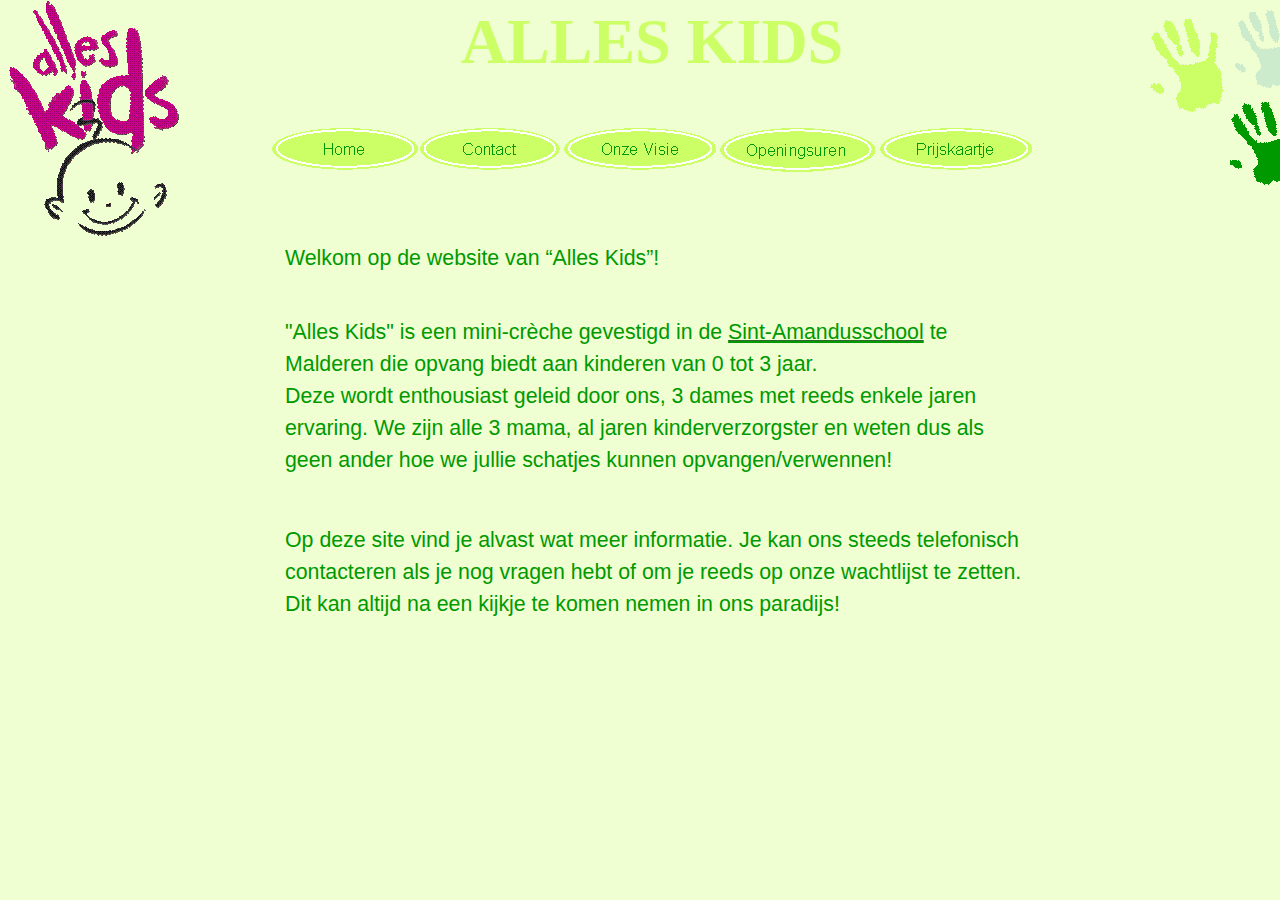
==== index.htm @ ab699001 "site" ====
<html xmlns:v="urn:schemas-microsoft-com:vml"
xmlns:o="urn:schemas-microsoft-com:office:office"
xmlns:dt="uuid:C2F41010-65B3-11d1-A29F-00AA00C14882"
xmlns="http://www.w3.org/TR/REC-html40">

<head>
<meta http-equiv=Content-Type content="text/html; charset=windows-1252">
<link rel=File-List href="index_bestanden/filelist.xml">
<!--[if !mso]>
<style>
v\:* {behavior:url(#default#VML);}
o\:* {behavior:url(#default#VML);}
b\:* {behavior:url(#default#VML);}
.shape {behavior:url(#default#VML);}
</style>
<![endif]-->
<title>Home</title>
<style>
<!--
 /* Lettertypen */
@font-face
	{font-family:Arial;
	panose-1:2 11 6 4 2 2 2 2 2 4;}
@font-face
	{font-family:"Arial Unicode MS";
	panose-1:2 11 6 4 2 2 2 2 2 4;}
 /* Opmaakprofielen */
p.MsoNormal, li.MsoNormal, div.MsoNormal
	{margin-right:0pt;
	text-indent:0pt;
	margin-top:0pt;
	margin-bottom:6.0pt;
	line-height:119%;
	text-align:left;
	font-family:Tahoma;
	font-size:8.6097pt;
	color:black;}
ol
	{margin-top:0in;
	margin-bottom:0in;
	margin-left:-2197in;}
ul
	{margin-top:0in;
	margin-bottom:0in;
	margin-left:-2197in;}
@page
	{size:8.-2019in 11.2232in;}
-->
</style>
<!--[if gte mso 9]><xml>
 <o:shapedefaults v:ext="edit" spidmax="8198" fill="f" fillcolor="white [7]"
  strokecolor="black [0]">
  <v:fill color="white [7]" color2="white [7]" on="f"/>
  <v:stroke color="black [0]" color2="white [7]">
   <o:left v:ext="view" color="black [0]" color2="white [7]"/>
   <o:top v:ext="view" color="black [0]" color2="white [7]"/>
   <o:right v:ext="view" color="black [0]" color2="white [7]"/>
   <o:bottom v:ext="view" color="black [0]" color2="white [7]"/>
   <o:column v:ext="view" color="black [0]" color2="white [7]"/>
  </v:stroke>
  <v:shadow color="#ccc [4]"/>
  <v:textbox inset="2.88pt,2.88pt,2.88pt,2.88pt"/>
  <o:colormru v:ext="edit" colors="#f0ffd1"/>
 </o:shapedefaults><o:shapelayout v:ext="edit">
  <o:idmap v:ext="edit" data="1"/>
 </o:shapelayout></xml><![endif]-->
</head>

<body link="#336633" vlink="#666633" bgcolor="#F0FFD1" style='margin:0'>

<div style='position:absolute;width:13.0875in;height:7.-374in'>
<!--[if gte vml 1]><v:rect id="_x0000_s1100" style='position:absolute;left:918.13pt;
 top:75pt;width:56.87pt;height:63.68pt;rotation:22439527fd;z-index:5;
 visibility:visible;mso-wrap-edited:f;mso-wrap-distance-left:2.88pt;
 mso-wrap-distance-top:2.88pt;mso-wrap-distance-right:2.88pt;
 mso-wrap-distance-bottom:2.88pt' filled="f" fillcolor="black [0]" stroked="f"
 strokecolor="black [0]" strokeweight="0" o:cliptowrap="t">
 <v:fill color2="white [7]"/>
 <v:stroke>
  <o:left v:ext="view" color="black [0]" color2="white [7]"/>
  <o:top v:ext="view" color="black [0]" color2="white [7]"/>
  <o:right v:ext="view" color="black [0]" color2="white [7]"/>
  <o:bottom v:ext="view" color="black [0]" color2="white [7]"/>
  <o:column v:ext="view" color="black [0]" color2="white [7]"/>
 </v:stroke>
 <v:imagedata src="index_bestanden/image346.wmz" o:title="NA02125_"
  recolortarget="#090 [1]"/>
 <v:shadow color="#ccc [4]"/>
 <v:path insetpenok="f"/>
 <o:lock v:ext="edit" shapetype="t"/>
</v:rect><![endif]--><![if !vml]><span style='position:absolute;z-index:5;
left:1213px;top:90px;width:98px;height:104px'><img width=98 height=104
src="index_bestanden/image3461.gif" v:shapes="_x0000_s1100"></span><![endif]><!--[if gte vml 1]><v:rect
 id="_x0000_s1101" style='position:absolute;left:858pt;top:12pt;width:60.86pt;
 height:1in;rotation:22439527fd;z-index:6;visibility:visible;mso-wrap-edited:f;
 mso-wrap-distance-left:2.88pt;mso-wrap-distance-top:2.88pt;
 mso-wrap-distance-right:2.88pt;mso-wrap-distance-bottom:2.88pt' filled="f"
 fillcolor="black [0]" stroked="f" strokecolor="black [0]" strokeweight="0"
 o:cliptowrap="t">
 <v:fill color2="white [7]"/>
 <v:stroke>
  <o:left v:ext="view" color="black [0]" color2="white [7]"/>
  <o:top v:ext="view" color="black [0]" color2="white [7]"/>
  <o:right v:ext="view" color="black [0]" color2="white [7]"/>
  <o:bottom v:ext="view" color="black [0]" color2="white [7]"/>
  <o:column v:ext="view" color="black [0]" color2="white [7]"/>
 </v:stroke>
 <v:imagedata src="index_bestanden/image346.wmz" o:title="NA02125_"
  recolortarget="#cf6 [2]"/>
 <v:shadow color="#ccc [4]"/>
 <v:path insetpenok="f"/>
 <o:lock v:ext="edit" shapetype="t"/>
</v:rect><![endif]--><![if !vml]><span style='position:absolute;z-index:6;
left:1131px;top:5px;width:108px;height:118px'><img width=108 height=118
src="index_bestanden/image348.gif" v:shapes="_x0000_s1101"></span><![endif]><!--[if gte vml 1]><v:rect
 id="_x0000_s1102" style='position:absolute;left:922.71pt;top:6pt;width:52.29pt;
 height:60pt;rotation:-966191fd;z-index:7;visibility:visible;mso-wrap-edited:f;
 mso-wrap-distance-left:2.88pt;mso-wrap-distance-top:2.88pt;
 mso-wrap-distance-right:2.88pt;mso-wrap-distance-bottom:2.88pt' filled="f"
 fillcolor="black [0]" stroked="f" strokecolor="black [0]" strokeweight="0"
 o:cliptowrap="t">
 <v:fill color2="white [7]"/>
 <v:stroke>
  <o:left v:ext="view" color="black [0]" color2="white [7]"/>
  <o:top v:ext="view" color="black [0]" color2="white [7]"/>
  <o:right v:ext="view" color="black [0]" color2="white [7]"/>
  <o:bottom v:ext="view" color="black [0]" color2="white [7]"/>
  <o:column v:ext="view" color="black [0]" color2="white [7]"/>
 </v:stroke>
 <v:imagedata src="index_bestanden/image346.wmz" o:title="NA02125_"
  recolortarget="#ccebcc [3]"/>
 <v:shadow color="#ccc [4]"/>
 <v:path insetpenok="f"/>
 <o:lock v:ext="edit" shapetype="t"/>
</v:rect><![endif]--><![if !vml]><span style='position:absolute;z-index:7;
left:1221px;top:0px;width:88px;height:96px'><img width=88 height=96
src="index_bestanden/image350.gif" v:shapes="_x0000_s1102"></span><![endif]><!--[if gte vml 1]><v:group
 id="_x0000_s1103" style='position:absolute;left:-60pt;top:0;width:264pt;
 height:180pt;z-index:8' coordorigin="1076085,1098352" coordsize="13715,6857">
 <v:rect id="_x0000_s1104" style='position:absolute;left:1076085;top:1098352;
  width:13716;height:6858;visibility:hidden;mso-wrap-edited:f;
  mso-wrap-distance-left:2.88pt;mso-wrap-distance-top:2.88pt;
  mso-wrap-distance-right:2.88pt;mso-wrap-distance-bottom:2.88pt' filled="f"
  fillcolor="black [0]" stroked="f" strokecolor="white [7]" strokeweight="0"
  o:cliptowrap="t">
  <v:fill color2="white [7]"/>
  <v:stroke>
   <o:left v:ext="view" color="black [0]" color2="white [7]"/>
   <o:top v:ext="view" color="black [0]" color2="white [7]"/>
   <o:right v:ext="view" color="black [0]" color2="white [7]"/>
   <o:bottom v:ext="view" color="black [0]" color2="white [7]"/>
   <o:column v:ext="view" color="black [0]" color2="white [7]"/>
  </v:stroke>
  <v:imagedata cropbottom="16777215f" cropright="16777215f"/>
  <v:shadow color="#ccc [4]"/>
  <v:path gradientshapeok="f" insetpenok="f" o:connecttype="segments"/>
  <o:lock v:ext="edit" shapetype="t"/>
  <v:textbox inset="2.88pt,2.88pt,2.88pt,2.88pt"/>
 </v:rect><v:rect id="_x0000_s1105" style='position:absolute;left:1079296;
  top:1098352;width:7293;height:6858;visibility:visible;mso-wrap-edited:f;
  mso-wrap-distance-left:2.88pt;mso-wrap-distance-top:2.88pt;
  mso-wrap-distance-right:2.88pt;mso-wrap-distance-bottom:2.88pt;
  mso-position-horizontal:absolute;mso-position-horizontal-relative:text;
  mso-position-vertical:absolute;mso-position-vertical-relative:text'
  o:preferrelative="t" filled="f" fillcolor="black [0]" stroked="f"
  strokecolor="black [0]" strokeweight="0" o:cliptowrap="t">
  <v:fill color2="white [7]"/>
  <v:stroke>
   <o:left v:ext="view" color="black [0]" color2="white [7]"/>
   <o:top v:ext="view" color="black [0]" color2="white [7]"/>
   <o:right v:ext="view" color="black [0]" color2="white [7]"/>
   <o:bottom v:ext="view" color="black [0]" color2="white [7]"/>
   <o:column v:ext="view" color="black [0]" color2="white [7]"/>
  </v:stroke>
  <v:imagedata src="index_bestanden/image941.gif" o:title="logoak"/>
  <v:shadow color="#ccc [4]"/>
  <v:path insetpenok="f"/>
  <o:lock v:ext="edit" aspectratio="t" shapetype="t"/>
 </v:rect></v:group><![endif]--><![if !vml]><span style='position:absolute;
z-index:8;left:-80px;top:0px;width:352px;height:240px'><img width=352
height=240 src="index_bestanden/image817.gif" v:shapes="_x0000_s1103 _x0000_s1105"></span><![endif]><!--[if gte vml 1]><v:group
 id="_x0000_s1136" style='position:absolute;left:204pt;top:96pt;width:138pt;
 height:57pt;z-index:12' coordorigin="1063501,1071329" coordsize="11978,4754">
 <v:rect id="_x0000_s1137" style='position:absolute;left:1063501;top:1071329;
  width:11979;height:4755;visibility:hidden;mso-wrap-edited:f;
  mso-wrap-distance-left:2.88pt;mso-wrap-distance-top:2.88pt;
  mso-wrap-distance-right:2.88pt;mso-wrap-distance-bottom:2.88pt' filled="f"
  fillcolor="#ccebcc [3]" stroked="f" strokecolor="black [0]" strokeweight="0"
  o:cliptowrap="t">
  <v:fill color2="white [7]"/>
  <v:stroke>
   <o:left v:ext="view" color="black [0]" color2="white [7]"/>
   <o:top v:ext="view" color="black [0]" color2="white [7]"/>
   <o:right v:ext="view" color="black [0]" color2="white [7]"/>
   <o:bottom v:ext="view" color="black [0]" color2="white [7]"/>
   <o:column v:ext="view" color="black [0]" color2="white [7]"/>
  </v:stroke>
  <v:shadow color="#ccc [4]"/>
  <o:lock v:ext="edit" shapetype="t"/>
  <v:textbox inset="2.88pt,2.88pt,2.88pt,2.88pt"/>
 </v:rect><v:oval id="_x0000_s1138" style='position:absolute;left:1063501;
  top:1071329;width:9506;height:2610;visibility:visible;mso-wrap-edited:f;
  mso-wrap-distance-left:2.88pt;mso-wrap-distance-top:2.88pt;
  mso-wrap-distance-right:2.88pt;mso-wrap-distance-bottom:2.88pt' fillcolor="#cf6 [2]"
  stroked="f" strokecolor="black [0]" strokeweight="0" o:cliptowrap="t">
  <v:fill color2="white [7]"/>
  <v:stroke>
   <o:left v:ext="view" color="black [0]" color2="white [7]"/>
   <o:top v:ext="view" color="black [0]" color2="white [7]"/>
   <o:right v:ext="view" color="black [0]" color2="white [7]"/>
   <o:bottom v:ext="view" color="black [0]" color2="white [7]"/>
   <o:column v:ext="view" color="black [0]" color2="white [7]"/>
  </v:stroke>
  <v:shadow color="#ccc [4]"/>
  <o:lock v:ext="edit" shapetype="t"/>
  <v:textbox inset="2.88pt,2.88pt,2.88pt,2.88pt"/>
 </v:oval><v:oval id="_x0000_s1139" style='position:absolute;left:1063808;
  top:1071467;width:8893;height:2287;visibility:visible;mso-wrap-edited:f;
  mso-wrap-distance-left:2.88pt;mso-wrap-distance-top:2.88pt;
  mso-wrap-distance-right:2.88pt;mso-wrap-distance-bottom:2.88pt' filled="f"
  fillcolor="black [0]" strokecolor="white [7]" strokeweight="1.5pt"
  o:cliptowrap="t">
  <v:fill color2="white [7]"/>
  <v:stroke>
   <o:left v:ext="view" color="black [0]" color2="white [7]"/>
   <o:top v:ext="view" color="black [0]" color2="white [7]"/>
   <o:right v:ext="view" color="black [0]" color2="white [7]"/>
   <o:bottom v:ext="view" color="black [0]" color2="white [7]"/>
   <o:column v:ext="view" color="black [0]" color2="white [7]"/>
  </v:stroke>
  <v:shadow color="#ccc [4]"/>
  <o:lock v:ext="edit" shapetype="t"/>
  <v:textbox inset="2.88pt,2.88pt,2.88pt,2.88pt"/>
 </v:oval><v:shapetype id="_x0000_t202" coordsize="21600,21600" o:spt="202"
  path="m,l,21600r21600,l21600,xe">
  <v:stroke joinstyle="miter"/>
  <v:path gradientshapeok="t" o:connecttype="rect"/>
 </v:shapetype><v:shape id="_x0000_s1140" type="#_x0000_t202" style='position:absolute;
  left:1064898;top:1071681;width:6713;height:1925;visibility:visible;
  mso-wrap-edited:f;mso-wrap-distance-left:2.88pt;mso-wrap-distance-top:2.88pt;
  mso-wrap-distance-right:2.88pt;mso-wrap-distance-bottom:2.88pt' filled="f"
  fillcolor="black [0]" stroked="f" strokecolor="black [0]" strokeweight="0"
  o:cliptowrap="t">
  <v:fill color2="white [7]"/>
  <v:stroke>
   <o:left v:ext="view" color="black [0]" color2="white [7]"/>
   <o:top v:ext="view" color="black [0]" color2="white [7]"/>
   <o:right v:ext="view" color="black [0]" color2="white [7]"/>
   <o:bottom v:ext="view" color="black [0]" color2="white [7]"/>
   <o:column v:ext="view" color="black [0]" color2="white [7]"/>
  </v:stroke>
  <v:shadow color="#ccc [4]"/>
  <o:lock v:ext="edit" shapetype="t"/>
  <v:textbox style='mso-column-margin:5.7pt' inset="2.85pt,2.85pt,2.85pt,2.85pt">
   <div dir=ltr>
   <p class=MsoNormal style='text-align:center;text-align:center'><a
   href=index.htm><span lang=nl style='font-size:12.0pt;line-height:119%;
   font-family:Arial;color:#009900;text-decoration:none;language:nl'>Home</span></a></p>
   </div>
  </v:textbox>
 </v:shape><v:rect id="_x0000_s1141" style='position:absolute;left:1063501;
  top:1071329;width:9506;height:2610;visibility:visible;mso-wrap-edited:f;
  mso-wrap-distance-left:2.88pt;mso-wrap-distance-top:2.88pt;
  mso-wrap-distance-right:2.88pt;mso-wrap-distance-bottom:2.88pt' filled="f"
  fillcolor="#ccebcc [3]" stroked="f" strokecolor="black [0]" strokeweight="0"
  o:cliptowrap="t">
  <v:fill color2="white [7]"/>
  <v:stroke>
   <o:left v:ext="view" color="black [0]" color2="white [7]"/>
   <o:top v:ext="view" color="black [0]" color2="white [7]"/>
   <o:right v:ext="view" color="black [0]" color2="white [7]"/>
   <o:bottom v:ext="view" color="black [0]" color2="white [7]"/>
   <o:column v:ext="view" color="black [0]" color2="white [7]"/>
  </v:stroke>
  <v:shadow color="#ccc [4]"/>
  <o:lock v:ext="edit" shapetype="t"/>
  <v:textbox inset="2.88pt,2.88pt,2.88pt,2.88pt"/>
 </v:rect></v:group><![endif]--><![if !vml]><span style='position:absolute;
z-index:12;left:272px;top:128px;width:184px;height:76px'><img width=184
height=76 src="index_bestanden/image979.gif" v:shapes="_x0000_s1136 _x0000_s1138 _x0000_s1139 _x0000_s1140"></span><![endif]><!--[if gte vml 1]><v:group
 id="_x0000_s1142" style='position:absolute;left:315pt;top:96pt;width:132pt;
 height:57pt;z-index:13' coordorigin="1062703,1071329" coordsize="11978,4754">
 <v:rect id="_x0000_s1143" style='position:absolute;left:1062703;top:1071329;
  width:11978;height:4755;visibility:hidden;mso-wrap-edited:f;
  mso-wrap-distance-left:2.88pt;mso-wrap-distance-top:2.88pt;
  mso-wrap-distance-right:2.88pt;mso-wrap-distance-bottom:2.88pt' filled="f"
  fillcolor="#ccebcc [3]" stroked="f" strokecolor="black [0]" strokeweight="0"
  o:cliptowrap="t">
  <v:fill color2="white [7]"/>
  <v:stroke>
   <o:left v:ext="view" color="black [0]" color2="white [7]"/>
   <o:top v:ext="view" color="black [0]" color2="white [7]"/>
   <o:right v:ext="view" color="black [0]" color2="white [7]"/>
   <o:bottom v:ext="view" color="black [0]" color2="white [7]"/>
   <o:column v:ext="view" color="black [0]" color2="white [7]"/>
  </v:stroke>
  <v:shadow color="#ccc [4]"/>
  <o:lock v:ext="edit" shapetype="t"/>
  <v:textbox inset="2.88pt,2.88pt,2.88pt,2.88pt"/>
 </v:rect><v:oval id="_x0000_s1144" style='position:absolute;left:1062703;
  top:1071329;width:9505;height:2610;visibility:visible;mso-wrap-edited:f;
  mso-wrap-distance-left:2.88pt;mso-wrap-distance-top:2.88pt;
  mso-wrap-distance-right:2.88pt;mso-wrap-distance-bottom:2.88pt' fillcolor="#cf6 [2]"
  stroked="f" strokecolor="black [0]" strokeweight="0" o:cliptowrap="t">
  <v:fill color2="white [7]"/>
  <v:stroke>
   <o:left v:ext="view" color="black [0]" color2="white [7]"/>
   <o:top v:ext="view" color="black [0]" color2="white [7]"/>
   <o:right v:ext="view" color="black [0]" color2="white [7]"/>
   <o:bottom v:ext="view" color="black [0]" color2="white [7]"/>
   <o:column v:ext="view" color="black [0]" color2="white [7]"/>
  </v:stroke>
  <v:shadow color="#ccc [4]"/>
  <o:lock v:ext="edit" shapetype="t"/>
  <v:textbox inset="2.88pt,2.88pt,2.88pt,2.88pt"/>
 </v:oval><v:oval id="_x0000_s1145" style='position:absolute;left:1063009;
  top:1071467;width:8893;height:2287;visibility:visible;mso-wrap-edited:f;
  mso-wrap-distance-left:2.88pt;mso-wrap-distance-top:2.88pt;
  mso-wrap-distance-right:2.88pt;mso-wrap-distance-bottom:2.88pt' filled="f"
  fillcolor="black [0]" strokecolor="white [7]" strokeweight="1.5pt"
  o:cliptowrap="t">
  <v:fill color2="white [7]"/>
  <v:stroke>
   <o:left v:ext="view" color="black [0]" color2="white [7]"/>
   <o:top v:ext="view" color="black [0]" color2="white [7]"/>
   <o:right v:ext="view" color="black [0]" color2="white [7]"/>
   <o:bottom v:ext="view" color="black [0]" color2="white [7]"/>
   <o:column v:ext="view" color="black [0]" color2="white [7]"/>
  </v:stroke>
  <v:shadow color="#ccc [4]"/>
  <o:lock v:ext="edit" shapetype="t"/>
  <v:textbox inset="2.88pt,2.88pt,2.88pt,2.88pt"/>
 </v:oval><v:shape id="_x0000_s1146" type="#_x0000_t202" style='position:absolute;
  left:1064099;top:1071681;width:6713;height:1925;visibility:visible;
  mso-wrap-edited:f;mso-wrap-distance-left:2.88pt;mso-wrap-distance-top:2.88pt;
  mso-wrap-distance-right:2.88pt;mso-wrap-distance-bottom:2.88pt' filled="f"
  fillcolor="black [0]" stroked="f" strokecolor="black [0]" strokeweight="0"
  o:cliptowrap="t">
  <v:fill color2="white [7]"/>
  <v:stroke>
   <o:left v:ext="view" color="black [0]" color2="white [7]"/>
   <o:top v:ext="view" color="black [0]" color2="white [7]"/>
   <o:right v:ext="view" color="black [0]" color2="white [7]"/>
   <o:bottom v:ext="view" color="black [0]" color2="white [7]"/>
   <o:column v:ext="view" color="black [0]" color2="white [7]"/>
  </v:stroke>
  <v:shadow color="#ccc [4]"/>
  <o:lock v:ext="edit" shapetype="t"/>
  <v:textbox style='mso-column-margin:5.7pt' inset="2.85pt,2.85pt,2.85pt,2.85pt">
   <div dir=ltr>
   <p class=MsoNormal style='text-align:center;text-align:center'><a
   href="index_bestanden/Page394.htm"><span lang=nl style='font-size:12.0pt;
   line-height:119%;font-family:Arial;color:#009900;text-decoration:none;
   language:nl'>Contact</span></a></p>
   </div>
  </v:textbox>
 </v:shape><v:rect id="_x0000_s1147" style='position:absolute;left:1062703;
  top:1071329;width:9505;height:2610;visibility:visible;mso-wrap-edited:f;
  mso-wrap-distance-left:2.88pt;mso-wrap-distance-top:2.88pt;
  mso-wrap-distance-right:2.88pt;mso-wrap-distance-bottom:2.88pt' filled="f"
  fillcolor="#ccebcc [3]" stroked="f" strokecolor="black [0]" strokeweight="0"
  o:cliptowrap="t">
  <v:fill color2="white [7]"/>
  <v:stroke>
   <o:left v:ext="view" color="black [0]" color2="white [7]"/>
   <o:top v:ext="view" color="black [0]" color2="white [7]"/>
   <o:right v:ext="view" color="black [0]" color2="white [7]"/>
   <o:bottom v:ext="view" color="black [0]" color2="white [7]"/>
   <o:column v:ext="view" color="black [0]" color2="white [7]"/>
  </v:stroke>
  <v:shadow color="#ccc [4]"/>
  <o:lock v:ext="edit" shapetype="t"/>
  <v:textbox inset="2.88pt,2.88pt,2.88pt,2.88pt"/>
 </v:rect></v:group><![endif]--><![if !vml]><span style='position:absolute;
z-index:13;left:420px;top:128px;width:176px;height:76px'><img width=176
height=76 src="index_bestanden/image329.gif" v:shapes="_x0000_s1142 _x0000_s1144 _x0000_s1145 _x0000_s1146"></span><![endif]><!--[if gte vml 1]><v:group
 id="_x0000_s1148" style='position:absolute;left:423pt;top:96pt;width:2in;
 height:57pt;z-index:14' coordorigin="1064234,1071329" coordsize="11978,4754">
 <v:rect id="_x0000_s1149" style='position:absolute;left:1064234;top:1071329;
  width:11979;height:4755;visibility:hidden;mso-wrap-edited:f;
  mso-wrap-distance-left:2.88pt;mso-wrap-distance-top:2.88pt;
  mso-wrap-distance-right:2.88pt;mso-wrap-distance-bottom:2.88pt' filled="f"
  fillcolor="#ccebcc [3]" stroked="f" strokecolor="black [0]" strokeweight="0"
  o:cliptowrap="t">
  <v:fill color2="white [7]"/>
  <v:stroke>
   <o:left v:ext="view" color="black [0]" color2="white [7]"/>
   <o:top v:ext="view" color="black [0]" color2="white [7]"/>
   <o:right v:ext="view" color="black [0]" color2="white [7]"/>
   <o:bottom v:ext="view" color="black [0]" color2="white [7]"/>
   <o:column v:ext="view" color="black [0]" color2="white [7]"/>
  </v:stroke>
  <v:shadow color="#ccc [4]"/>
  <o:lock v:ext="edit" shapetype="t"/>
  <v:textbox inset="2.88pt,2.88pt,2.88pt,2.88pt"/>
 </v:rect><v:oval id="_x0000_s1150" style='position:absolute;left:1064234;
  top:1071329;width:9506;height:2610;visibility:visible;mso-wrap-edited:f;
  mso-wrap-distance-left:2.88pt;mso-wrap-distance-top:2.88pt;
  mso-wrap-distance-right:2.88pt;mso-wrap-distance-bottom:2.88pt' fillcolor="#cf6 [2]"
  stroked="f" strokecolor="black [0]" strokeweight="0" o:cliptowrap="t">
  <v:fill color2="white [7]"/>
  <v:stroke>
   <o:left v:ext="view" color="black [0]" color2="white [7]"/>
   <o:top v:ext="view" color="black [0]" color2="white [7]"/>
   <o:right v:ext="view" color="black [0]" color2="white [7]"/>
   <o:bottom v:ext="view" color="black [0]" color2="white [7]"/>
   <o:column v:ext="view" color="black [0]" color2="white [7]"/>
  </v:stroke>
  <v:shadow color="#ccc [4]"/>
  <o:lock v:ext="edit" shapetype="t"/>
  <v:textbox inset="2.88pt,2.88pt,2.88pt,2.88pt"/>
 </v:oval><v:oval id="_x0000_s1151" style='position:absolute;left:1064540;
  top:1071467;width:8894;height:2287;visibility:visible;mso-wrap-edited:f;
  mso-wrap-distance-left:2.88pt;mso-wrap-distance-top:2.88pt;
  mso-wrap-distance-right:2.88pt;mso-wrap-distance-bottom:2.88pt' filled="f"
  fillcolor="black [0]" strokecolor="white [7]" strokeweight="1.5pt"
  o:cliptowrap="t">
  <v:fill color2="white [7]"/>
  <v:stroke>
   <o:left v:ext="view" color="black [0]" color2="white [7]"/>
   <o:top v:ext="view" color="black [0]" color2="white [7]"/>
   <o:right v:ext="view" color="black [0]" color2="white [7]"/>
   <o:bottom v:ext="view" color="black [0]" color2="white [7]"/>
   <o:column v:ext="view" color="black [0]" color2="white [7]"/>
  </v:stroke>
  <v:shadow color="#ccc [4]"/>
  <o:lock v:ext="edit" shapetype="t"/>
  <v:textbox inset="2.88pt,2.88pt,2.88pt,2.88pt"/>
 </v:oval><v:shape id="_x0000_s1152" type="#_x0000_t202" style='position:absolute;
  left:1065630;top:1071681;width:6714;height:1925;visibility:visible;
  mso-wrap-edited:f;mso-wrap-distance-left:2.88pt;mso-wrap-distance-top:2.88pt;
  mso-wrap-distance-right:2.88pt;mso-wrap-distance-bottom:2.88pt' filled="f"
  fillcolor="black [0]" stroked="f" strokecolor="black [0]" strokeweight="0"
  o:cliptowrap="t">
  <v:fill color2="white [7]"/>
  <v:stroke>
   <o:left v:ext="view" color="black [0]" color2="white [7]"/>
   <o:top v:ext="view" color="black [0]" color2="white [7]"/>
   <o:right v:ext="view" color="black [0]" color2="white [7]"/>
   <o:bottom v:ext="view" color="black [0]" color2="white [7]"/>
   <o:column v:ext="view" color="black [0]" color2="white [7]"/>
  </v:stroke>
  <v:shadow color="#ccc [4]"/>
  <o:lock v:ext="edit" shapetype="t"/>
  <v:textbox style='mso-column-margin:5.7pt' inset="2.85pt,2.85pt,2.85pt,2.85pt">
   <div dir=ltr>
   <p class=MsoNormal style='text-align:center;text-align:center'><a
   href="index_bestanden/Page435.htm"><span lang=nl style='font-size:12.0pt;
   line-height:119%;font-family:Arial;color:#009900;text-decoration:none;
   language:nl'>Onze</span></a><span lang=nl style='font-size:12.0pt;
   line-height:119%;font-family:Arial;color:#009900;language:nl'> </span><a
   href="index_bestanden/Page435.htm"><span lang=nl style='font-size:12.0pt;
   line-height:119%;font-family:Arial;color:#009900;text-decoration:none;
   language:nl'>Visie</span></a></p>
   </div>
  </v:textbox>
 </v:shape><v:rect id="_x0000_s1153" style='position:absolute;left:1064234;
  top:1071329;width:9506;height:2610;visibility:visible;mso-wrap-edited:f;
  mso-wrap-distance-left:2.88pt;mso-wrap-distance-top:2.88pt;
  mso-wrap-distance-right:2.88pt;mso-wrap-distance-bottom:2.88pt' filled="f"
  fillcolor="#ccebcc [3]" stroked="f" strokecolor="black [0]" strokeweight="0"
  o:cliptowrap="t">
  <v:fill color2="white [7]"/>
  <v:stroke>
   <o:left v:ext="view" color="black [0]" color2="white [7]"/>
   <o:top v:ext="view" color="black [0]" color2="white [7]"/>
   <o:right v:ext="view" color="black [0]" color2="white [7]"/>
   <o:bottom v:ext="view" color="black [0]" color2="white [7]"/>
   <o:column v:ext="view" color="black [0]" color2="white [7]"/>
  </v:stroke>
  <v:shadow color="#ccc [4]"/>
  <o:lock v:ext="edit" shapetype="t"/>
  <v:textbox inset="2.88pt,2.88pt,2.88pt,2.88pt"/>
 </v:rect></v:group><![endif]--><![if !vml]><span style='position:absolute;
z-index:14;left:564px;top:128px;width:192px;height:76px'><img width=192
height=76 src="index_bestanden/image374.gif" v:shapes="_x0000_s1148 _x0000_s1150 _x0000_s1151 _x0000_s1152"></span><![endif]><!--[if gte vml 1]><v:group
 id="_x0000_s1154" style='position:absolute;left:540pt;top:96pt;width:147pt;
 height:60pt;z-index:15' coordorigin="1064578,1071329" coordsize="11978,4754">
 <v:rect id="_x0000_s1155" style='position:absolute;left:1064578;top:1071329;
  width:11978;height:4755;visibility:hidden;mso-wrap-edited:f;
  mso-wrap-distance-left:2.88pt;mso-wrap-distance-top:2.88pt;
  mso-wrap-distance-right:2.88pt;mso-wrap-distance-bottom:2.88pt' filled="f"
  fillcolor="#ccebcc [3]" stroked="f" strokecolor="black [0]" strokeweight="0"
  o:cliptowrap="t">
  <v:fill color2="white [7]"/>
  <v:stroke>
   <o:left v:ext="view" color="black [0]" color2="white [7]"/>
   <o:top v:ext="view" color="black [0]" color2="white [7]"/>
   <o:right v:ext="view" color="black [0]" color2="white [7]"/>
   <o:bottom v:ext="view" color="black [0]" color2="white [7]"/>
   <o:column v:ext="view" color="black [0]" color2="white [7]"/>
  </v:stroke>
  <v:shadow color="#ccc [4]"/>
  <o:lock v:ext="edit" shapetype="t"/>
  <v:textbox inset="2.88pt,2.88pt,2.88pt,2.88pt"/>
 </v:rect><v:oval id="_x0000_s1156" style='position:absolute;left:1064578;
  top:1071329;width:9506;height:2610;visibility:visible;mso-wrap-edited:f;
  mso-wrap-distance-left:2.88pt;mso-wrap-distance-top:2.88pt;
  mso-wrap-distance-right:2.88pt;mso-wrap-distance-bottom:2.88pt' fillcolor="#cf6 [2]"
  stroked="f" strokecolor="black [0]" strokeweight="0" o:cliptowrap="t">
  <v:fill color2="white [7]"/>
  <v:stroke>
   <o:left v:ext="view" color="black [0]" color2="white [7]"/>
   <o:top v:ext="view" color="black [0]" color2="white [7]"/>
   <o:right v:ext="view" color="black [0]" color2="white [7]"/>
   <o:bottom v:ext="view" color="black [0]" color2="white [7]"/>
   <o:column v:ext="view" color="black [0]" color2="white [7]"/>
  </v:stroke>
  <v:shadow color="#ccc [4]"/>
  <o:lock v:ext="edit" shapetype="t"/>
  <v:textbox inset="2.88pt,2.88pt,2.88pt,2.88pt"/>
 </v:oval><v:oval id="_x0000_s1157" style='position:absolute;left:1064884;
  top:1071467;width:8893;height:2287;visibility:visible;mso-wrap-edited:f;
  mso-wrap-distance-left:2.88pt;mso-wrap-distance-top:2.88pt;
  mso-wrap-distance-right:2.88pt;mso-wrap-distance-bottom:2.88pt' filled="f"
  fillcolor="black [0]" strokecolor="white [7]" strokeweight="1.5pt"
  o:cliptowrap="t">
  <v:fill color2="white [7]"/>
  <v:stroke>
   <o:left v:ext="view" color="black [0]" color2="white [7]"/>
   <o:top v:ext="view" color="black [0]" color2="white [7]"/>
   <o:right v:ext="view" color="black [0]" color2="white [7]"/>
   <o:bottom v:ext="view" color="black [0]" color2="white [7]"/>
   <o:column v:ext="view" color="black [0]" color2="white [7]"/>
  </v:stroke>
  <v:shadow color="#ccc [4]"/>
  <o:lock v:ext="edit" shapetype="t"/>
  <v:textbox inset="2.88pt,2.88pt,2.88pt,2.88pt"/>
 </v:oval><v:shape id="_x0000_s1158" type="#_x0000_t202" style='position:absolute;
  left:1065974;top:1071681;width:6713;height:1925;visibility:visible;
  mso-wrap-edited:f;mso-wrap-distance-left:2.88pt;mso-wrap-distance-top:2.88pt;
  mso-wrap-distance-right:2.88pt;mso-wrap-distance-bottom:2.88pt' filled="f"
  fillcolor="black [0]" stroked="f" strokecolor="black [0]" strokeweight="0"
  o:cliptowrap="t">
  <v:fill color2="white [7]"/>
  <v:stroke>
   <o:left v:ext="view" color="black [0]" color2="white [7]"/>
   <o:top v:ext="view" color="black [0]" color2="white [7]"/>
   <o:right v:ext="view" color="black [0]" color2="white [7]"/>
   <o:bottom v:ext="view" color="black [0]" color2="white [7]"/>
   <o:column v:ext="view" color="black [0]" color2="white [7]"/>
  </v:stroke>
  <v:shadow color="#ccc [4]"/>
  <o:lock v:ext="edit" shapetype="t"/>
  <v:textbox style='mso-column-margin:5.7pt' inset="2.85pt,2.85pt,2.85pt,2.85pt">
   <div dir=ltr>
   <p class=MsoNormal style='text-align:center;text-align:center'><a
   href="index_bestanden/Page479.htm"><span lang=nl style='font-size:12.0pt;
   line-height:119%;font-family:Arial;color:#009900;text-decoration:none;
   language:nl'>Openingsuren</span></a></p>
   </div>
  </v:textbox>
 </v:shape><v:rect id="_x0000_s1159" style='position:absolute;left:1064578;
  top:1071329;width:9506;height:2610;visibility:visible;mso-wrap-edited:f;
  mso-wrap-distance-left:2.88pt;mso-wrap-distance-top:2.88pt;
  mso-wrap-distance-right:2.88pt;mso-wrap-distance-bottom:2.88pt' filled="f"
  fillcolor="#ccebcc [3]" stroked="f" strokecolor="black [0]" strokeweight="0"
  o:cliptowrap="t">
  <v:fill color2="white [7]"/>
  <v:stroke>
   <o:left v:ext="view" color="black [0]" color2="white [7]"/>
   <o:top v:ext="view" color="black [0]" color2="white [7]"/>
   <o:right v:ext="view" color="black [0]" color2="white [7]"/>
   <o:bottom v:ext="view" color="black [0]" color2="white [7]"/>
   <o:column v:ext="view" color="black [0]" color2="white [7]"/>
  </v:stroke>
  <v:shadow color="#ccc [4]"/>
  <o:lock v:ext="edit" shapetype="t"/>
  <v:textbox inset="2.88pt,2.88pt,2.88pt,2.88pt"/>
 </v:rect></v:group><![endif]--><![if !vml]><span style='position:absolute;
z-index:15;left:720px;top:128px;width:196px;height:80px'><img width=196
height=80 src="index_bestanden/image488.gif" v:shapes="_x0000_s1154 _x0000_s1156 _x0000_s1157 _x0000_s1158"></span><![endif]><!--[if gte vml 1]><v:group
 id="_x0000_s1160" style='position:absolute;left:660pt;top:96pt;width:2in;
 height:57pt;z-index:16' coordorigin="1064234,1071329" coordsize="11978,4754">
 <v:rect id="_x0000_s1161" style='position:absolute;left:1064234;top:1071329;
  width:11979;height:4755;visibility:hidden;mso-wrap-edited:f;
  mso-wrap-distance-left:2.88pt;mso-wrap-distance-top:2.88pt;
  mso-wrap-distance-right:2.88pt;mso-wrap-distance-bottom:2.88pt' filled="f"
  fillcolor="#ccebcc [3]" stroked="f" strokecolor="black [0]" strokeweight="0"
  o:cliptowrap="t">
  <v:fill color2="white [7]"/>
  <v:stroke>
   <o:left v:ext="view" color="black [0]" color2="white [7]"/>
   <o:top v:ext="view" color="black [0]" color2="white [7]"/>
   <o:right v:ext="view" color="black [0]" color2="white [7]"/>
   <o:bottom v:ext="view" color="black [0]" color2="white [7]"/>
   <o:column v:ext="view" color="black [0]" color2="white [7]"/>
  </v:stroke>
  <v:shadow color="#ccc [4]"/>
  <o:lock v:ext="edit" shapetype="t"/>
  <v:textbox inset="2.88pt,2.88pt,2.88pt,2.88pt"/>
 </v:rect><v:oval id="_x0000_s1162" style='position:absolute;left:1064234;
  top:1071329;width:9506;height:2610;visibility:visible;mso-wrap-edited:f;
  mso-wrap-distance-left:2.88pt;mso-wrap-distance-top:2.88pt;
  mso-wrap-distance-right:2.88pt;mso-wrap-distance-bottom:2.88pt' fillcolor="#cf6 [2]"
  stroked="f" strokecolor="black [0]" strokeweight="0" o:cliptowrap="t">
  <v:fill color2="white [7]"/>
  <v:stroke>
   <o:left v:ext="view" color="black [0]" color2="white [7]"/>
   <o:top v:ext="view" color="black [0]" color2="white [7]"/>
   <o:right v:ext="view" color="black [0]" color2="white [7]"/>
   <o:bottom v:ext="view" color="black [0]" color2="white [7]"/>
   <o:column v:ext="view" color="black [0]" color2="white [7]"/>
  </v:stroke>
  <v:shadow color="#ccc [4]"/>
  <o:lock v:ext="edit" shapetype="t"/>
  <v:textbox inset="2.88pt,2.88pt,2.88pt,2.88pt"/>
 </v:oval><v:oval id="_x0000_s1163" style='position:absolute;left:1064540;
  top:1071467;width:8894;height:2287;visibility:visible;mso-wrap-edited:f;
  mso-wrap-distance-left:2.88pt;mso-wrap-distance-top:2.88pt;
  mso-wrap-distance-right:2.88pt;mso-wrap-distance-bottom:2.88pt' filled="f"
  fillcolor="black [0]" strokecolor="white [7]" strokeweight="1.5pt"
  o:cliptowrap="t">
  <v:fill color2="white [7]"/>
  <v:stroke>
   <o:left v:ext="view" color="black [0]" color2="white [7]"/>
   <o:top v:ext="view" color="black [0]" color2="white [7]"/>
   <o:right v:ext="view" color="black [0]" color2="white [7]"/>
   <o:bottom v:ext="view" color="black [0]" color2="white [7]"/>
   <o:column v:ext="view" color="black [0]" color2="white [7]"/>
  </v:stroke>
  <v:shadow color="#ccc [4]"/>
  <o:lock v:ext="edit" shapetype="t"/>
  <v:textbox inset="2.88pt,2.88pt,2.88pt,2.88pt"/>
 </v:oval><v:shape id="_x0000_s1164" type="#_x0000_t202" style='position:absolute;
  left:1065630;top:1071681;width:6714;height:1925;visibility:visible;
  mso-wrap-edited:f;mso-wrap-distance-left:2.88pt;mso-wrap-distance-top:2.88pt;
  mso-wrap-distance-right:2.88pt;mso-wrap-distance-bottom:2.88pt' filled="f"
  fillcolor="black [0]" stroked="f" strokecolor="black [0]" strokeweight="0"
  o:cliptowrap="t">
  <v:fill color2="white [7]"/>
  <v:stroke>
   <o:left v:ext="view" color="black [0]" color2="white [7]"/>
   <o:top v:ext="view" color="black [0]" color2="white [7]"/>
   <o:right v:ext="view" color="black [0]" color2="white [7]"/>
   <o:bottom v:ext="view" color="black [0]" color2="white [7]"/>
   <o:column v:ext="view" color="black [0]" color2="white [7]"/>
  </v:stroke>
  <v:shadow color="#ccc [4]"/>
  <o:lock v:ext="edit" shapetype="t"/>
  <v:textbox style='mso-column-margin:5.7pt' inset="2.85pt,2.85pt,2.85pt,2.85pt">
   <div dir=ltr>
   <p class=MsoNormal style='text-align:center;text-align:center'><a
   href="index_bestanden/Page559.htm"><span lang=nl style='font-size:12.0pt;
   line-height:119%;font-family:Arial;color:#009900;text-decoration:none;
   language:nl'>Prijskaartje</span></a></p>
   </div>
  </v:textbox>
 </v:shape><v:rect id="_x0000_s1165" style='position:absolute;left:1064234;
  top:1071329;width:9506;height:2610;visibility:visible;mso-wrap-edited:f;
  mso-wrap-distance-left:2.88pt;mso-wrap-distance-top:2.88pt;
  mso-wrap-distance-right:2.88pt;mso-wrap-distance-bottom:2.88pt' filled="f"
  fillcolor="#ccebcc [3]" stroked="f" strokecolor="black [0]" strokeweight="0"
  o:cliptowrap="t">
  <v:fill color2="white [7]"/>
  <v:stroke>
   <o:left v:ext="view" color="black [0]" color2="white [7]"/>
   <o:top v:ext="view" color="black [0]" color2="white [7]"/>
   <o:right v:ext="view" color="black [0]" color2="white [7]"/>
   <o:bottom v:ext="view" color="black [0]" color2="white [7]"/>
   <o:column v:ext="view" color="black [0]" color2="white [7]"/>
  </v:stroke>
  <v:shadow color="#ccc [4]"/>
  <o:lock v:ext="edit" shapetype="t"/>
  <v:textbox inset="2.88pt,2.88pt,2.88pt,2.88pt"/>
 </v:rect></v:group><![endif]--><![if !vml]><span style='position:absolute;
z-index:16;left:880px;top:128px;width:192px;height:76px'><img width=192
height=76 src="index_bestanden/image373.gif" v:shapes="_x0000_s1160 _x0000_s1162 _x0000_s1163 _x0000_s1164"></span><![endif]><!--[if gte vml 1]><v:shape
 id="_x0000_s1166" type="#_x0000_t202" style='position:absolute;left:264pt;
 top:0;width:450pt;height:84pt;z-index:17;mso-wrap-distance-left:2.88pt;
 mso-wrap-distance-top:2.88pt;mso-wrap-distance-right:2.88pt;
 mso-wrap-distance-bottom:2.88pt' filled="f" fillcolor="white [7]" stroked="f"
 strokecolor="black [0]" o:cliptowrap="t">
 <v:fill color2="white [7]"/>
 <v:stroke color2="white [7]">
  <o:left v:ext="view" color="black [0]" color2="white [7]"/>
  <o:top v:ext="view" color="black [0]" color2="white [7]"/>
  <o:right v:ext="view" color="black [0]" color2="white [7]"/>
  <o:bottom v:ext="view" color="black [0]" color2="white [7]"/>
  <o:column v:ext="view" color="black [0]" color2="white [7]"/>
 </v:stroke>
 <v:shadow color="#ccc [4]"/>
 <v:path insetpenok="f"/>
 <v:textbox style='mso-column-margin:2mm' inset="2.88pt,2.88pt,2.88pt,2.88pt"/>
</v:shape><![endif]--><![if !vml]><span style='position:absolute;z-index:17;
left:352px;top:0px;width:600px;height:112px'>

<table cellpadding=0 cellspacing=0>
 <tr>
  <td width=600 height=112 style='vertical-align:top'><![endif]>
  <div v:shape="_x0000_s1166" style='padding:2.88pt 2.88pt 2.88pt 2.88pt'
  class=shape>
  <p class=MsoNormal style='text-align:center;text-align:center'><span
  lang=nl-BE style='font-size:48.0pt;line-height:119%;font-family:"Arial Unicode MS";
  color:#CCFF66;font-weight:bold;language:nl-BE'>ALLES KIDS</span></p>
  </div>
  <![if !vml]></td>
 </tr>
</table>

</span><![endif]><!--[if gte vml 1]><![if mso | ie]><v:shapetype id="_x0000_t201"
 coordsize="21600,21600" o:spt="201" path="m,l,21600r21600,l21600,xe">
 <v:stroke joinstyle="miter"/>
 <v:path shadowok="f" o:extrusionok="f" strokeok="f" fillok="f" o:connecttype="rect"/>
 <o:lock v:ext="edit" shapetype="t"/>
</v:shapetype><v:shape id="_x0000_s1106" type="#_x0000_t201" style='position:absolute;
 left:213pt;top:126pt;width:555pt;height:408pt;z-index:9' stroked="f"
 insetpen="t" o:cliptowrap="t">
 <v:stroke>
  <o:left v:ext="view" weight="0"/>
  <o:top v:ext="view" weight="0"/>
  <o:right v:ext="view" weight="0"/>
  <o:bottom v:ext="view" weight="0"/>
 </v:stroke>
 <o:lock v:ext="edit" rotation="t"/>
 <v:textbox inset="0,0,0,0">
 </v:textbox>
</v:shape><![endif]><![endif]-->

<table v:shapes="_x0000_s1106" cellpadding=0 cellspacing=0 width=740
 height=544 border=0 dir=ltr style='width:555.0pt;height:408.0pt;border-collapse:
 collapse;position:absolute;top:126.0pt;left:213.0pt;z-index:9'>
 <tr>
  <td width=740 height=544 style='width:555.0pt;height:408.0pt;padding-left:
  .75pt;padding-right:.75pt;padding-top:.75pt;padding-bottom:.75pt'>
  <p class=MsoNormal style='margin-bottom:14.0pt'><span lang=nl-BE
  style='font-size:16.0pt;font-family:Arial;color:#009900;language:nl-BE'>Welkom op de website van �Alles Kids�!</span></p>
  <p class=MsoNormal style='margin-bottom:14.0pt'><span lang=nl-BE
  style='font-size:16.0pt;font-family:Arial;color:#009900;language:nl-BE'>&nbsp;</span></p>
  <p class=MsoNormal style='line-height:150%'><span lang=nl-BE
  style='font-size:16.0pt;line-height:150%;font-family:Arial;color:#009900;
  language:nl-BE'>&quot;Alles Kids&quot; is een mini-cr�che gevestigd in de </span><a
  href="http://www.sint-amandus.be/"><span lang=nl-BE style='font-size:16.0pt;
  line-height:150%;font-family:Arial;color:#009900;text-decoration:underline;
  language:nl-BE'>Sint-Amandusschool</span></a><span lang=nl-BE
  style='font-size:16.0pt;line-height:150%;font-family:Arial;color:#009900;
  language:nl-BE'> te Malderen die opvang biedt aan kinderen van 0 tot 3 jaar. <br>
  Deze wordt enthousiast geleid door ons, 3 dames met reeds enkele jaren ervaring. We zijn alle 3 mama, al jaren kinderverzorgster en weten dus als geen ander hoe we jullie schatjes kunnen opvangen/verwennen!</span></p>
  <p class=MsoNormal style='line-height:150%'><span lang=nl-BE
  style='font-size:16.0pt;line-height:150%;font-family:"Comic Sans MS";
  color:#009900;language:nl-BE'>&nbsp;</span></p>
  <p class=MsoNormal style='line-height:150%'><span lang=nl-BE
  style='font-size:16.0pt;line-height:150%;font-family:Arial;color:#009900;
  language:nl-BE'>Op deze site vind je alvast wat meer informatie. Je kan ons steeds telefonisch contacteren als je nog vragen hebt of om je reeds op onze wachtlijst te zetten. Dit kan altijd na een kijkje te komen nemen in ons paradijs!</span></p>
  </td>
 </tr>
</table>


</div>

</body>

</html>
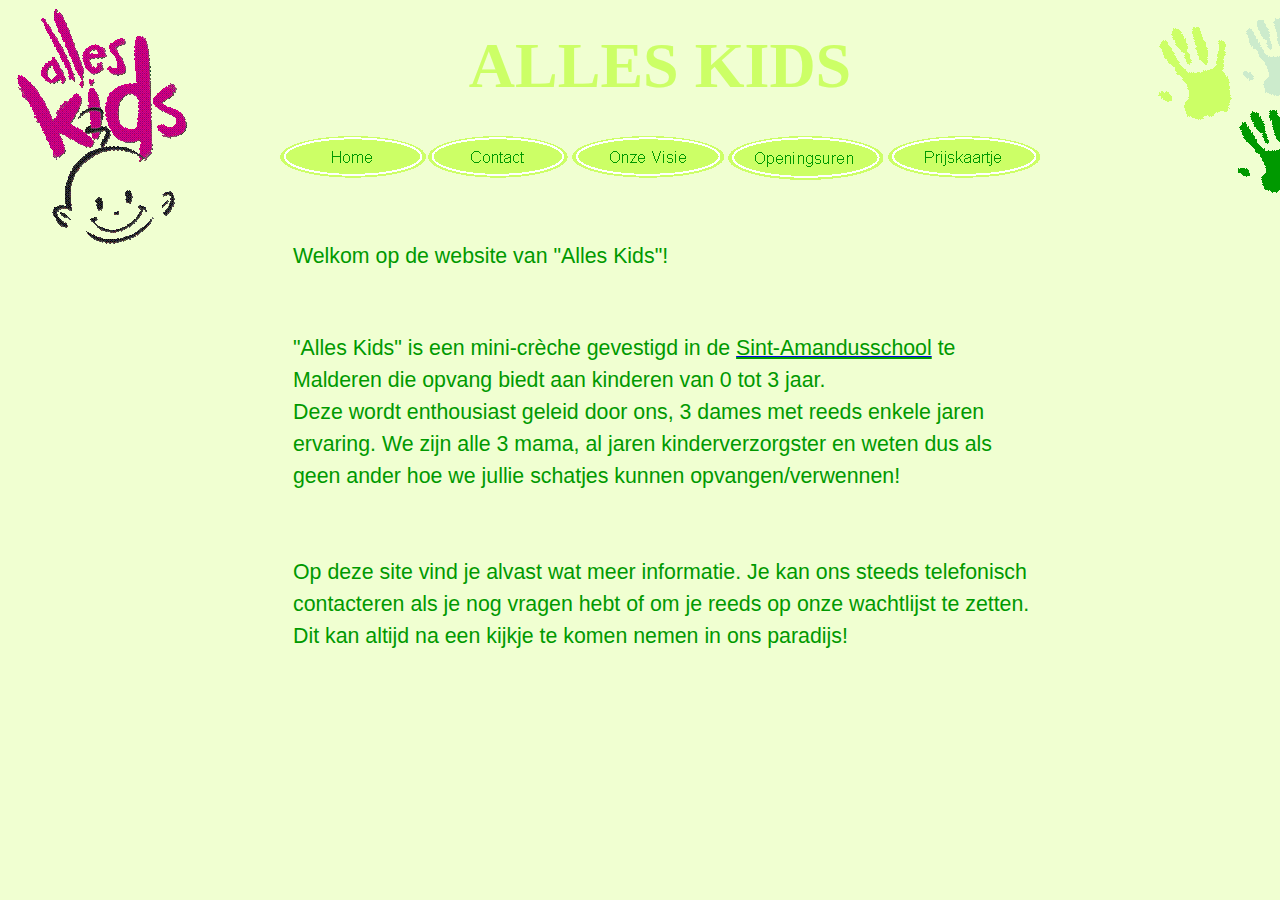
==== commit 3475a5d3: "cleanup html & fix links" ====
--- a/index.htm
+++ b/index.htm
@@ -1,721 +1,70 @@
-<html xmlns:v="urn:schemas-microsoft-com:vml"
-xmlns:o="urn:schemas-microsoft-com:office:office"
-xmlns:dt="uuid:C2F41010-65B3-11d1-A29F-00AA00C14882"
-xmlns="http://www.w3.org/TR/REC-html40">
-
+<html>
 <head>
-<meta http-equiv=Content-Type content="text/html; charset=windows-1252">
-<link rel=File-List href="index_bestanden/filelist.xml">
-<!--[if !mso]>
+<meta http-equiv=Content-Type content="text/html; charset=utf-8">
+<title>Alles Kids Malderen</title>
 <style>
-v\:* {behavior:url(#default#VML);}
-o\:* {behavior:url(#default#VML);}
-b\:* {behavior:url(#default#VML);}
-.shape {behavior:url(#default#VML);}
 </style>
-<![endif]-->
-<title>Home</title>
-<style>
-<!--
- /* Lettertypen */
-@font-face
-	{font-family:Arial;
-	panose-1:2 11 6 4 2 2 2 2 2 4;}
-@font-face
-	{font-family:"Arial Unicode MS";
-	panose-1:2 11 6 4 2 2 2 2 2 4;}
- /* Opmaakprofielen */
-p.MsoNormal, li.MsoNormal, div.MsoNormal
-	{margin-right:0pt;
-	text-indent:0pt;
-	margin-top:0pt;
-	margin-bottom:6.0pt;
-	line-height:119%;
-	text-align:left;
-	font-family:Tahoma;
-	font-size:8.6097pt;
-	color:black;}
-ol
-	{margin-top:0in;
-	margin-bottom:0in;
-	margin-left:-2197in;}
-ul
-	{margin-top:0in;
-	margin-bottom:0in;
-	margin-left:-2197in;}
-@page
-	{size:8.-2019in 11.2232in;}
--->
-</style>
-<!--[if gte mso 9]><xml>
- <o:shapedefaults v:ext="edit" spidmax="8198" fill="f" fillcolor="white [7]"
-  strokecolor="black [0]">
-  <v:fill color="white [7]" color2="white [7]" on="f"/>
-  <v:stroke color="black [0]" color2="white [7]">
-   <o:left v:ext="view" color="black [0]" color2="white [7]"/>
-   <o:top v:ext="view" color="black [0]" color2="white [7]"/>
-   <o:right v:ext="view" color="black [0]" color2="white [7]"/>
-   <o:bottom v:ext="view" color="black [0]" color2="white [7]"/>
-   <o:column v:ext="view" color="black [0]" color2="white [7]"/>
-  </v:stroke>
-  <v:shadow color="#ccc [4]"/>
-  <v:textbox inset="2.88pt,2.88pt,2.88pt,2.88pt"/>
-  <o:colormru v:ext="edit" colors="#f0ffd1"/>
- </o:shapedefaults><o:shapelayout v:ext="edit">
-  <o:idmap v:ext="edit" data="1"/>
- </o:shapelayout></xml><![endif]-->
 </head>
 
-<body link="#336633" vlink="#666633" bgcolor="#F0FFD1" style='margin:0'>
+<body bgcolor="#F0FFD1">
 
 <div style='position:absolute;width:13.0875in;height:7.-374in'>
-<!--[if gte vml 1]><v:rect id="_x0000_s1100" style='position:absolute;left:918.13pt;
- top:75pt;width:56.87pt;height:63.68pt;rotation:22439527fd;z-index:5;
- visibility:visible;mso-wrap-edited:f;mso-wrap-distance-left:2.88pt;
- mso-wrap-distance-top:2.88pt;mso-wrap-distance-right:2.88pt;
- mso-wrap-distance-bottom:2.88pt' filled="f" fillcolor="black [0]" stroked="f"
- strokecolor="black [0]" strokeweight="0" o:cliptowrap="t">
- <v:fill color2="white [7]"/>
- <v:stroke>
-  <o:left v:ext="view" color="black [0]" color2="white [7]"/>
-  <o:top v:ext="view" color="black [0]" color2="white [7]"/>
-  <o:right v:ext="view" color="black [0]" color2="white [7]"/>
-  <o:bottom v:ext="view" color="black [0]" color2="white [7]"/>
-  <o:column v:ext="view" color="black [0]" color2="white [7]"/>
- </v:stroke>
- <v:imagedata src="index_bestanden/image346.wmz" o:title="NA02125_"
-  recolortarget="#090 [1]"/>
- <v:shadow color="#ccc [4]"/>
- <v:path insetpenok="f"/>
- <o:lock v:ext="edit" shapetype="t"/>
-</v:rect><![endif]--><![if !vml]><span style='position:absolute;z-index:5;
+  <span style='position:absolute;z-index:5;
 left:1213px;top:90px;width:98px;height:104px'><img width=98 height=104
-src="index_bestanden/image3461.gif" v:shapes="_x0000_s1100"></span><![endif]><!--[if gte vml 1]><v:rect
- id="_x0000_s1101" style='position:absolute;left:858pt;top:12pt;width:60.86pt;
- height:1in;rotation:22439527fd;z-index:6;visibility:visible;mso-wrap-edited:f;
- mso-wrap-distance-left:2.88pt;mso-wrap-distance-top:2.88pt;
- mso-wrap-distance-right:2.88pt;mso-wrap-distance-bottom:2.88pt' filled="f"
- fillcolor="black [0]" stroked="f" strokecolor="black [0]" strokeweight="0"
- o:cliptowrap="t">
- <v:fill color2="white [7]"/>
- <v:stroke>
-  <o:left v:ext="view" color="black [0]" color2="white [7]"/>
-  <o:top v:ext="view" color="black [0]" color2="white [7]"/>
-  <o:right v:ext="view" color="black [0]" color2="white [7]"/>
-  <o:bottom v:ext="view" color="black [0]" color2="white [7]"/>
-  <o:column v:ext="view" color="black [0]" color2="white [7]"/>
- </v:stroke>
- <v:imagedata src="index_bestanden/image346.wmz" o:title="NA02125_"
-  recolortarget="#cf6 [2]"/>
- <v:shadow color="#ccc [4]"/>
- <v:path insetpenok="f"/>
- <o:lock v:ext="edit" shapetype="t"/>
-</v:rect><![endif]--><![if !vml]><span style='position:absolute;z-index:6;
+src="index_bestanden/image3461.gif" v:shapes="_x0000_s1100"></span>
+<span style='position:absolute;z-index:6;
 left:1131px;top:5px;width:108px;height:118px'><img width=108 height=118
-src="index_bestanden/image348.gif" v:shapes="_x0000_s1101"></span><![endif]><!--[if gte vml 1]><v:rect
- id="_x0000_s1102" style='position:absolute;left:922.71pt;top:6pt;width:52.29pt;
- height:60pt;rotation:-966191fd;z-index:7;visibility:visible;mso-wrap-edited:f;
- mso-wrap-distance-left:2.88pt;mso-wrap-distance-top:2.88pt;
- mso-wrap-distance-right:2.88pt;mso-wrap-distance-bottom:2.88pt' filled="f"
- fillcolor="black [0]" stroked="f" strokecolor="black [0]" strokeweight="0"
- o:cliptowrap="t">
- <v:fill color2="white [7]"/>
- <v:stroke>
-  <o:left v:ext="view" color="black [0]" color2="white [7]"/>
-  <o:top v:ext="view" color="black [0]" color2="white [7]"/>
-  <o:right v:ext="view" color="black [0]" color2="white [7]"/>
-  <o:bottom v:ext="view" color="black [0]" color2="white [7]"/>
-  <o:column v:ext="view" color="black [0]" color2="white [7]"/>
- </v:stroke>
- <v:imagedata src="index_bestanden/image346.wmz" o:title="NA02125_"
-  recolortarget="#ccebcc [3]"/>
- <v:shadow color="#ccc [4]"/>
- <v:path insetpenok="f"/>
- <o:lock v:ext="edit" shapetype="t"/>
-</v:rect><![endif]--><![if !vml]><span style='position:absolute;z-index:7;
+src="index_bestanden/image348.gif" v:shapes="_x0000_s1101"></span>
+<span style='position:absolute;z-index:7;
 left:1221px;top:0px;width:88px;height:96px'><img width=88 height=96
-src="index_bestanden/image350.gif" v:shapes="_x0000_s1102"></span><![endif]><!--[if gte vml 1]><v:group
- id="_x0000_s1103" style='position:absolute;left:-60pt;top:0;width:264pt;
- height:180pt;z-index:8' coordorigin="1076085,1098352" coordsize="13715,6857">
- <v:rect id="_x0000_s1104" style='position:absolute;left:1076085;top:1098352;
-  width:13716;height:6858;visibility:hidden;mso-wrap-edited:f;
-  mso-wrap-distance-left:2.88pt;mso-wrap-distance-top:2.88pt;
-  mso-wrap-distance-right:2.88pt;mso-wrap-distance-bottom:2.88pt' filled="f"
-  fillcolor="black [0]" stroked="f" strokecolor="white [7]" strokeweight="0"
-  o:cliptowrap="t">
-  <v:fill color2="white [7]"/>
-  <v:stroke>
-   <o:left v:ext="view" color="black [0]" color2="white [7]"/>
-   <o:top v:ext="view" color="black [0]" color2="white [7]"/>
-   <o:right v:ext="view" color="black [0]" color2="white [7]"/>
-   <o:bottom v:ext="view" color="black [0]" color2="white [7]"/>
-   <o:column v:ext="view" color="black [0]" color2="white [7]"/>
-  </v:stroke>
-  <v:imagedata cropbottom="16777215f" cropright="16777215f"/>
-  <v:shadow color="#ccc [4]"/>
-  <v:path gradientshapeok="f" insetpenok="f" o:connecttype="segments"/>
-  <o:lock v:ext="edit" shapetype="t"/>
-  <v:textbox inset="2.88pt,2.88pt,2.88pt,2.88pt"/>
- </v:rect><v:rect id="_x0000_s1105" style='position:absolute;left:1079296;
-  top:1098352;width:7293;height:6858;visibility:visible;mso-wrap-edited:f;
-  mso-wrap-distance-left:2.88pt;mso-wrap-distance-top:2.88pt;
-  mso-wrap-distance-right:2.88pt;mso-wrap-distance-bottom:2.88pt;
-  mso-position-horizontal:absolute;mso-position-horizontal-relative:text;
-  mso-position-vertical:absolute;mso-position-vertical-relative:text'
-  o:preferrelative="t" filled="f" fillcolor="black [0]" stroked="f"
-  strokecolor="black [0]" strokeweight="0" o:cliptowrap="t">
-  <v:fill color2="white [7]"/>
-  <v:stroke>
-   <o:left v:ext="view" color="black [0]" color2="white [7]"/>
-   <o:top v:ext="view" color="black [0]" color2="white [7]"/>
-   <o:right v:ext="view" color="black [0]" color2="white [7]"/>
-   <o:bottom v:ext="view" color="black [0]" color2="white [7]"/>
-   <o:column v:ext="view" color="black [0]" color2="white [7]"/>
-  </v:stroke>
-  <v:imagedata src="index_bestanden/image941.gif" o:title="logoak"/>
-  <v:shadow color="#ccc [4]"/>
-  <v:path insetpenok="f"/>
-  <o:lock v:ext="edit" aspectratio="t" shapetype="t"/>
- </v:rect></v:group><![endif]--><![if !vml]><span style='position:absolute;
+src="index_bestanden/image350.gif" v:shapes="_x0000_s1102"></span>
+<span style='position:absolute;
 z-index:8;left:-80px;top:0px;width:352px;height:240px'><img width=352
-height=240 src="index_bestanden/image817.gif" v:shapes="_x0000_s1103 _x0000_s1105"></span><![endif]><!--[if gte vml 1]><v:group
- id="_x0000_s1136" style='position:absolute;left:204pt;top:96pt;width:138pt;
- height:57pt;z-index:12' coordorigin="1063501,1071329" coordsize="11978,4754">
- <v:rect id="_x0000_s1137" style='position:absolute;left:1063501;top:1071329;
-  width:11979;height:4755;visibility:hidden;mso-wrap-edited:f;
-  mso-wrap-distance-left:2.88pt;mso-wrap-distance-top:2.88pt;
-  mso-wrap-distance-right:2.88pt;mso-wrap-distance-bottom:2.88pt' filled="f"
-  fillcolor="#ccebcc [3]" stroked="f" strokecolor="black [0]" strokeweight="0"
-  o:cliptowrap="t">
-  <v:fill color2="white [7]"/>
-  <v:stroke>
-   <o:left v:ext="view" color="black [0]" color2="white [7]"/>
-   <o:top v:ext="view" color="black [0]" color2="white [7]"/>
-   <o:right v:ext="view" color="black [0]" color2="white [7]"/>
-   <o:bottom v:ext="view" color="black [0]" color2="white [7]"/>
-   <o:column v:ext="view" color="black [0]" color2="white [7]"/>
-  </v:stroke>
-  <v:shadow color="#ccc [4]"/>
-  <o:lock v:ext="edit" shapetype="t"/>
-  <v:textbox inset="2.88pt,2.88pt,2.88pt,2.88pt"/>
- </v:rect><v:oval id="_x0000_s1138" style='position:absolute;left:1063501;
-  top:1071329;width:9506;height:2610;visibility:visible;mso-wrap-edited:f;
-  mso-wrap-distance-left:2.88pt;mso-wrap-distance-top:2.88pt;
-  mso-wrap-distance-right:2.88pt;mso-wrap-distance-bottom:2.88pt' fillcolor="#cf6 [2]"
-  stroked="f" strokecolor="black [0]" strokeweight="0" o:cliptowrap="t">
-  <v:fill color2="white [7]"/>
-  <v:stroke>
-   <o:left v:ext="view" color="black [0]" color2="white [7]"/>
-   <o:top v:ext="view" color="black [0]" color2="white [7]"/>
-   <o:right v:ext="view" color="black [0]" color2="white [7]"/>
-   <o:bottom v:ext="view" color="black [0]" color2="white [7]"/>
-   <o:column v:ext="view" color="black [0]" color2="white [7]"/>
-  </v:stroke>
-  <v:shadow color="#ccc [4]"/>
-  <o:lock v:ext="edit" shapetype="t"/>
-  <v:textbox inset="2.88pt,2.88pt,2.88pt,2.88pt"/>
- </v:oval><v:oval id="_x0000_s1139" style='position:absolute;left:1063808;
-  top:1071467;width:8893;height:2287;visibility:visible;mso-wrap-edited:f;
-  mso-wrap-distance-left:2.88pt;mso-wrap-distance-top:2.88pt;
-  mso-wrap-distance-right:2.88pt;mso-wrap-distance-bottom:2.88pt' filled="f"
-  fillcolor="black [0]" strokecolor="white [7]" strokeweight="1.5pt"
-  o:cliptowrap="t">
-  <v:fill color2="white [7]"/>
-  <v:stroke>
-   <o:left v:ext="view" color="black [0]" color2="white [7]"/>
-   <o:top v:ext="view" color="black [0]" color2="white [7]"/>
-   <o:right v:ext="view" color="black [0]" color2="white [7]"/>
-   <o:bottom v:ext="view" color="black [0]" color2="white [7]"/>
-   <o:column v:ext="view" color="black [0]" color2="white [7]"/>
-  </v:stroke>
-  <v:shadow color="#ccc [4]"/>
-  <o:lock v:ext="edit" shapetype="t"/>
-  <v:textbox inset="2.88pt,2.88pt,2.88pt,2.88pt"/>
- </v:oval><v:shapetype id="_x0000_t202" coordsize="21600,21600" o:spt="202"
-  path="m,l,21600r21600,l21600,xe">
-  <v:stroke joinstyle="miter"/>
-  <v:path gradientshapeok="t" o:connecttype="rect"/>
- </v:shapetype><v:shape id="_x0000_s1140" type="#_x0000_t202" style='position:absolute;
-  left:1064898;top:1071681;width:6713;height:1925;visibility:visible;
-  mso-wrap-edited:f;mso-wrap-distance-left:2.88pt;mso-wrap-distance-top:2.88pt;
-  mso-wrap-distance-right:2.88pt;mso-wrap-distance-bottom:2.88pt' filled="f"
-  fillcolor="black [0]" stroked="f" strokecolor="black [0]" strokeweight="0"
-  o:cliptowrap="t">
-  <v:fill color2="white [7]"/>
-  <v:stroke>
-   <o:left v:ext="view" color="black [0]" color2="white [7]"/>
-   <o:top v:ext="view" color="black [0]" color2="white [7]"/>
-   <o:right v:ext="view" color="black [0]" color2="white [7]"/>
-   <o:bottom v:ext="view" color="black [0]" color2="white [7]"/>
-   <o:column v:ext="view" color="black [0]" color2="white [7]"/>
-  </v:stroke>
-  <v:shadow color="#ccc [4]"/>
-  <o:lock v:ext="edit" shapetype="t"/>
-  <v:textbox style='mso-column-margin:5.7pt' inset="2.85pt,2.85pt,2.85pt,2.85pt">
-   <div dir=ltr>
-   <p class=MsoNormal style='text-align:center;text-align:center'><a
-   href=index.htm><span lang=nl style='font-size:12.0pt;line-height:119%;
-   font-family:Arial;color:#009900;text-decoration:none;language:nl'>Home</span></a></p>
-   </div>
-  </v:textbox>
- </v:shape><v:rect id="_x0000_s1141" style='position:absolute;left:1063501;
-  top:1071329;width:9506;height:2610;visibility:visible;mso-wrap-edited:f;
-  mso-wrap-distance-left:2.88pt;mso-wrap-distance-top:2.88pt;
-  mso-wrap-distance-right:2.88pt;mso-wrap-distance-bottom:2.88pt' filled="f"
-  fillcolor="#ccebcc [3]" stroked="f" strokecolor="black [0]" strokeweight="0"
-  o:cliptowrap="t">
-  <v:fill color2="white [7]"/>
-  <v:stroke>
-   <o:left v:ext="view" color="black [0]" color2="white [7]"/>
-   <o:top v:ext="view" color="black [0]" color2="white [7]"/>
-   <o:right v:ext="view" color="black [0]" color2="white [7]"/>
-   <o:bottom v:ext="view" color="black [0]" color2="white [7]"/>
-   <o:column v:ext="view" color="black [0]" color2="white [7]"/>
-  </v:stroke>
-  <v:shadow color="#ccc [4]"/>
-  <o:lock v:ext="edit" shapetype="t"/>
-  <v:textbox inset="2.88pt,2.88pt,2.88pt,2.88pt"/>
- </v:rect></v:group><![endif]--><![if !vml]><span style='position:absolute;
+height=240 src="index_bestanden/image817.gif" v:shapes="_x0000_s1103 _x0000_s1105"></span>
+
+ <a href="index.htm">
+  <span style='position:absolute;
 z-index:12;left:272px;top:128px;width:184px;height:76px'><img width=184
-height=76 src="index_bestanden/image979.gif" v:shapes="_x0000_s1136 _x0000_s1138 _x0000_s1139 _x0000_s1140"></span><![endif]><!--[if gte vml 1]><v:group
- id="_x0000_s1142" style='position:absolute;left:315pt;top:96pt;width:132pt;
- height:57pt;z-index:13' coordorigin="1062703,1071329" coordsize="11978,4754">
- <v:rect id="_x0000_s1143" style='position:absolute;left:1062703;top:1071329;
-  width:11978;height:4755;visibility:hidden;mso-wrap-edited:f;
-  mso-wrap-distance-left:2.88pt;mso-wrap-distance-top:2.88pt;
-  mso-wrap-distance-right:2.88pt;mso-wrap-distance-bottom:2.88pt' filled="f"
-  fillcolor="#ccebcc [3]" stroked="f" strokecolor="black [0]" strokeweight="0"
-  o:cliptowrap="t">
-  <v:fill color2="white [7]"/>
-  <v:stroke>
-   <o:left v:ext="view" color="black [0]" color2="white [7]"/>
-   <o:top v:ext="view" color="black [0]" color2="white [7]"/>
-   <o:right v:ext="view" color="black [0]" color2="white [7]"/>
-   <o:bottom v:ext="view" color="black [0]" color2="white [7]"/>
-   <o:column v:ext="view" color="black [0]" color2="white [7]"/>
-  </v:stroke>
-  <v:shadow color="#ccc [4]"/>
-  <o:lock v:ext="edit" shapetype="t"/>
-  <v:textbox inset="2.88pt,2.88pt,2.88pt,2.88pt"/>
- </v:rect><v:oval id="_x0000_s1144" style='position:absolute;left:1062703;
-  top:1071329;width:9505;height:2610;visibility:visible;mso-wrap-edited:f;
-  mso-wrap-distance-left:2.88pt;mso-wrap-distance-top:2.88pt;
-  mso-wrap-distance-right:2.88pt;mso-wrap-distance-bottom:2.88pt' fillcolor="#cf6 [2]"
-  stroked="f" strokecolor="black [0]" strokeweight="0" o:cliptowrap="t">
-  <v:fill color2="white [7]"/>
-  <v:stroke>
-   <o:left v:ext="view" color="black [0]" color2="white [7]"/>
-   <o:top v:ext="view" color="black [0]" color2="white [7]"/>
-   <o:right v:ext="view" color="black [0]" color2="white [7]"/>
-   <o:bottom v:ext="view" color="black [0]" color2="white [7]"/>
-   <o:column v:ext="view" color="black [0]" color2="white [7]"/>
-  </v:stroke>
-  <v:shadow color="#ccc [4]"/>
-  <o:lock v:ext="edit" shapetype="t"/>
-  <v:textbox inset="2.88pt,2.88pt,2.88pt,2.88pt"/>
- </v:oval><v:oval id="_x0000_s1145" style='position:absolute;left:1063009;
-  top:1071467;width:8893;height:2287;visibility:visible;mso-wrap-edited:f;
-  mso-wrap-distance-left:2.88pt;mso-wrap-distance-top:2.88pt;
-  mso-wrap-distance-right:2.88pt;mso-wrap-distance-bottom:2.88pt' filled="f"
-  fillcolor="black [0]" strokecolor="white [7]" strokeweight="1.5pt"
-  o:cliptowrap="t">
-  <v:fill color2="white [7]"/>
-  <v:stroke>
-   <o:left v:ext="view" color="black [0]" color2="white [7]"/>
-   <o:top v:ext="view" color="black [0]" color2="white [7]"/>
-   <o:right v:ext="view" color="black [0]" color2="white [7]"/>
-   <o:bottom v:ext="view" color="black [0]" color2="white [7]"/>
-   <o:column v:ext="view" color="black [0]" color2="white [7]"/>
-  </v:stroke>
-  <v:shadow color="#ccc [4]"/>
-  <o:lock v:ext="edit" shapetype="t"/>
-  <v:textbox inset="2.88pt,2.88pt,2.88pt,2.88pt"/>
- </v:oval><v:shape id="_x0000_s1146" type="#_x0000_t202" style='position:absolute;
-  left:1064099;top:1071681;width:6713;height:1925;visibility:visible;
-  mso-wrap-edited:f;mso-wrap-distance-left:2.88pt;mso-wrap-distance-top:2.88pt;
-  mso-wrap-distance-right:2.88pt;mso-wrap-distance-bottom:2.88pt' filled="f"
-  fillcolor="black [0]" stroked="f" strokecolor="black [0]" strokeweight="0"
-  o:cliptowrap="t">
-  <v:fill color2="white [7]"/>
-  <v:stroke>
-   <o:left v:ext="view" color="black [0]" color2="white [7]"/>
-   <o:top v:ext="view" color="black [0]" color2="white [7]"/>
-   <o:right v:ext="view" color="black [0]" color2="white [7]"/>
-   <o:bottom v:ext="view" color="black [0]" color2="white [7]"/>
-   <o:column v:ext="view" color="black [0]" color2="white [7]"/>
-  </v:stroke>
-  <v:shadow color="#ccc [4]"/>
-  <o:lock v:ext="edit" shapetype="t"/>
-  <v:textbox style='mso-column-margin:5.7pt' inset="2.85pt,2.85pt,2.85pt,2.85pt">
-   <div dir=ltr>
-   <p class=MsoNormal style='text-align:center;text-align:center'><a
-   href="index_bestanden/Page394.htm"><span lang=nl style='font-size:12.0pt;
-   line-height:119%;font-family:Arial;color:#009900;text-decoration:none;
-   language:nl'>Contact</span></a></p>
-   </div>
-  </v:textbox>
- </v:shape><v:rect id="_x0000_s1147" style='position:absolute;left:1062703;
-  top:1071329;width:9505;height:2610;visibility:visible;mso-wrap-edited:f;
-  mso-wrap-distance-left:2.88pt;mso-wrap-distance-top:2.88pt;
-  mso-wrap-distance-right:2.88pt;mso-wrap-distance-bottom:2.88pt' filled="f"
-  fillcolor="#ccebcc [3]" stroked="f" strokecolor="black [0]" strokeweight="0"
-  o:cliptowrap="t">
-  <v:fill color2="white [7]"/>
-  <v:stroke>
-   <o:left v:ext="view" color="black [0]" color2="white [7]"/>
-   <o:top v:ext="view" color="black [0]" color2="white [7]"/>
-   <o:right v:ext="view" color="black [0]" color2="white [7]"/>
-   <o:bottom v:ext="view" color="black [0]" color2="white [7]"/>
-   <o:column v:ext="view" color="black [0]" color2="white [7]"/>
-  </v:stroke>
-  <v:shadow color="#ccc [4]"/>
-  <o:lock v:ext="edit" shapetype="t"/>
-  <v:textbox inset="2.88pt,2.88pt,2.88pt,2.88pt"/>
- </v:rect></v:group><![endif]--><![if !vml]><span style='position:absolute;
+height=76 src="index_bestanden/image979.gif" v:shapes="_x0000_s1136 _x0000_s1138 _x0000_s1139 _x0000_s1140"></span>
+</a>
+<a href="contact.htm">
+  <span style='position:absolute;
 z-index:13;left:420px;top:128px;width:176px;height:76px'><img width=176
-height=76 src="index_bestanden/image329.gif" v:shapes="_x0000_s1142 _x0000_s1144 _x0000_s1145 _x0000_s1146"></span><![endif]><!--[if gte vml 1]><v:group
- id="_x0000_s1148" style='position:absolute;left:423pt;top:96pt;width:2in;
- height:57pt;z-index:14' coordorigin="1064234,1071329" coordsize="11978,4754">
- <v:rect id="_x0000_s1149" style='position:absolute;left:1064234;top:1071329;
-  width:11979;height:4755;visibility:hidden;mso-wrap-edited:f;
-  mso-wrap-distance-left:2.88pt;mso-wrap-distance-top:2.88pt;
-  mso-wrap-distance-right:2.88pt;mso-wrap-distance-bottom:2.88pt' filled="f"
-  fillcolor="#ccebcc [3]" stroked="f" strokecolor="black [0]" strokeweight="0"
-  o:cliptowrap="t">
-  <v:fill color2="white [7]"/>
-  <v:stroke>
-   <o:left v:ext="view" color="black [0]" color2="white [7]"/>
-   <o:top v:ext="view" color="black [0]" color2="white [7]"/>
-   <o:right v:ext="view" color="black [0]" color2="white [7]"/>
-   <o:bottom v:ext="view" color="black [0]" color2="white [7]"/>
-   <o:column v:ext="view" color="black [0]" color2="white [7]"/>
-  </v:stroke>
-  <v:shadow color="#ccc [4]"/>
-  <o:lock v:ext="edit" shapetype="t"/>
-  <v:textbox inset="2.88pt,2.88pt,2.88pt,2.88pt"/>
- </v:rect><v:oval id="_x0000_s1150" style='position:absolute;left:1064234;
-  top:1071329;width:9506;height:2610;visibility:visible;mso-wrap-edited:f;
-  mso-wrap-distance-left:2.88pt;mso-wrap-distance-top:2.88pt;
-  mso-wrap-distance-right:2.88pt;mso-wrap-distance-bottom:2.88pt' fillcolor="#cf6 [2]"
-  stroked="f" strokecolor="black [0]" strokeweight="0" o:cliptowrap="t">
-  <v:fill color2="white [7]"/>
-  <v:stroke>
-   <o:left v:ext="view" color="black [0]" color2="white [7]"/>
-   <o:top v:ext="view" color="black [0]" color2="white [7]"/>
-   <o:right v:ext="view" color="black [0]" color2="white [7]"/>
-   <o:bottom v:ext="view" color="black [0]" color2="white [7]"/>
-   <o:column v:ext="view" color="black [0]" color2="white [7]"/>
-  </v:stroke>
-  <v:shadow color="#ccc [4]"/>
-  <o:lock v:ext="edit" shapetype="t"/>
-  <v:textbox inset="2.88pt,2.88pt,2.88pt,2.88pt"/>
- </v:oval><v:oval id="_x0000_s1151" style='position:absolute;left:1064540;
-  top:1071467;width:8894;height:2287;visibility:visible;mso-wrap-edited:f;
-  mso-wrap-distance-left:2.88pt;mso-wrap-distance-top:2.88pt;
-  mso-wrap-distance-right:2.88pt;mso-wrap-distance-bottom:2.88pt' filled="f"
-  fillcolor="black [0]" strokecolor="white [7]" strokeweight="1.5pt"
-  o:cliptowrap="t">
-  <v:fill color2="white [7]"/>
-  <v:stroke>
-   <o:left v:ext="view" color="black [0]" color2="white [7]"/>
-   <o:top v:ext="view" color="black [0]" color2="white [7]"/>
-   <o:right v:ext="view" color="black [0]" color2="white [7]"/>
-   <o:bottom v:ext="view" color="black [0]" color2="white [7]"/>
-   <o:column v:ext="view" color="black [0]" color2="white [7]"/>
-  </v:stroke>
-  <v:shadow color="#ccc [4]"/>
-  <o:lock v:ext="edit" shapetype="t"/>
-  <v:textbox inset="2.88pt,2.88pt,2.88pt,2.88pt"/>
- </v:oval><v:shape id="_x0000_s1152" type="#_x0000_t202" style='position:absolute;
-  left:1065630;top:1071681;width:6714;height:1925;visibility:visible;
-  mso-wrap-edited:f;mso-wrap-distance-left:2.88pt;mso-wrap-distance-top:2.88pt;
-  mso-wrap-distance-right:2.88pt;mso-wrap-distance-bottom:2.88pt' filled="f"
-  fillcolor="black [0]" stroked="f" strokecolor="black [0]" strokeweight="0"
-  o:cliptowrap="t">
-  <v:fill color2="white [7]"/>
-  <v:stroke>
-   <o:left v:ext="view" color="black [0]" color2="white [7]"/>
-   <o:top v:ext="view" color="black [0]" color2="white [7]"/>
-   <o:right v:ext="view" color="black [0]" color2="white [7]"/>
-   <o:bottom v:ext="view" color="black [0]" color2="white [7]"/>
-   <o:column v:ext="view" color="black [0]" color2="white [7]"/>
-  </v:stroke>
-  <v:shadow color="#ccc [4]"/>
-  <o:lock v:ext="edit" shapetype="t"/>
-  <v:textbox style='mso-column-margin:5.7pt' inset="2.85pt,2.85pt,2.85pt,2.85pt">
-   <div dir=ltr>
-   <p class=MsoNormal style='text-align:center;text-align:center'><a
-   href="index_bestanden/Page435.htm"><span lang=nl style='font-size:12.0pt;
-   line-height:119%;font-family:Arial;color:#009900;text-decoration:none;
-   language:nl'>Onze</span></a><span lang=nl style='font-size:12.0pt;
-   line-height:119%;font-family:Arial;color:#009900;language:nl'> </span><a
-   href="index_bestanden/Page435.htm"><span lang=nl style='font-size:12.0pt;
-   line-height:119%;font-family:Arial;color:#009900;text-decoration:none;
-   language:nl'>Visie</span></a></p>
-   </div>
-  </v:textbox>
- </v:shape><v:rect id="_x0000_s1153" style='position:absolute;left:1064234;
-  top:1071329;width:9506;height:2610;visibility:visible;mso-wrap-edited:f;
-  mso-wrap-distance-left:2.88pt;mso-wrap-distance-top:2.88pt;
-  mso-wrap-distance-right:2.88pt;mso-wrap-distance-bottom:2.88pt' filled="f"
-  fillcolor="#ccebcc [3]" stroked="f" strokecolor="black [0]" strokeweight="0"
-  o:cliptowrap="t">
-  <v:fill color2="white [7]"/>
-  <v:stroke>
-   <o:left v:ext="view" color="black [0]" color2="white [7]"/>
-   <o:top v:ext="view" color="black [0]" color2="white [7]"/>
-   <o:right v:ext="view" color="black [0]" color2="white [7]"/>
-   <o:bottom v:ext="view" color="black [0]" color2="white [7]"/>
-   <o:column v:ext="view" color="black [0]" color2="white [7]"/>
-  </v:stroke>
-  <v:shadow color="#ccc [4]"/>
-  <o:lock v:ext="edit" shapetype="t"/>
-  <v:textbox inset="2.88pt,2.88pt,2.88pt,2.88pt"/>
- </v:rect></v:group><![endif]--><![if !vml]><span style='position:absolute;
+height=76 src="index_bestanden/image329.gif" v:shapes="_x0000_s1142 _x0000_s1144 _x0000_s1145 _x0000_s1146"></span>
+</a>
+<a href="visie.htm">
+  <span style='position:absolute;
 z-index:14;left:564px;top:128px;width:192px;height:76px'><img width=192
-height=76 src="index_bestanden/image374.gif" v:shapes="_x0000_s1148 _x0000_s1150 _x0000_s1151 _x0000_s1152"></span><![endif]><!--[if gte vml 1]><v:group
- id="_x0000_s1154" style='position:absolute;left:540pt;top:96pt;width:147pt;
- height:60pt;z-index:15' coordorigin="1064578,1071329" coordsize="11978,4754">
- <v:rect id="_x0000_s1155" style='position:absolute;left:1064578;top:1071329;
-  width:11978;height:4755;visibility:hidden;mso-wrap-edited:f;
-  mso-wrap-distance-left:2.88pt;mso-wrap-distance-top:2.88pt;
-  mso-wrap-distance-right:2.88pt;mso-wrap-distance-bottom:2.88pt' filled="f"
-  fillcolor="#ccebcc [3]" stroked="f" strokecolor="black [0]" strokeweight="0"
-  o:cliptowrap="t">
-  <v:fill color2="white [7]"/>
-  <v:stroke>
-   <o:left v:ext="view" color="black [0]" color2="white [7]"/>
-   <o:top v:ext="view" color="black [0]" color2="white [7]"/>
-   <o:right v:ext="view" color="black [0]" color2="white [7]"/>
-   <o:bottom v:ext="view" color="black [0]" color2="white [7]"/>
-   <o:column v:ext="view" color="black [0]" color2="white [7]"/>
-  </v:stroke>
-  <v:shadow color="#ccc [4]"/>
-  <o:lock v:ext="edit" shapetype="t"/>
-  <v:textbox inset="2.88pt,2.88pt,2.88pt,2.88pt"/>
- </v:rect><v:oval id="_x0000_s1156" style='position:absolute;left:1064578;
-  top:1071329;width:9506;height:2610;visibility:visible;mso-wrap-edited:f;
-  mso-wrap-distance-left:2.88pt;mso-wrap-distance-top:2.88pt;
-  mso-wrap-distance-right:2.88pt;mso-wrap-distance-bottom:2.88pt' fillcolor="#cf6 [2]"
-  stroked="f" strokecolor="black [0]" strokeweight="0" o:cliptowrap="t">
-  <v:fill color2="white [7]"/>
-  <v:stroke>
-   <o:left v:ext="view" color="black [0]" color2="white [7]"/>
-   <o:top v:ext="view" color="black [0]" color2="white [7]"/>
-   <o:right v:ext="view" color="black [0]" color2="white [7]"/>
-   <o:bottom v:ext="view" color="black [0]" color2="white [7]"/>
-   <o:column v:ext="view" color="black [0]" color2="white [7]"/>
-  </v:stroke>
-  <v:shadow color="#ccc [4]"/>
-  <o:lock v:ext="edit" shapetype="t"/>
-  <v:textbox inset="2.88pt,2.88pt,2.88pt,2.88pt"/>
- </v:oval><v:oval id="_x0000_s1157" style='position:absolute;left:1064884;
-  top:1071467;width:8893;height:2287;visibility:visible;mso-wrap-edited:f;
-  mso-wrap-distance-left:2.88pt;mso-wrap-distance-top:2.88pt;
-  mso-wrap-distance-right:2.88pt;mso-wrap-distance-bottom:2.88pt' filled="f"
-  fillcolor="black [0]" strokecolor="white [7]" strokeweight="1.5pt"
-  o:cliptowrap="t">
-  <v:fill color2="white [7]"/>
-  <v:stroke>
-   <o:left v:ext="view" color="black [0]" color2="white [7]"/>
-   <o:top v:ext="view" color="black [0]" color2="white [7]"/>
-   <o:right v:ext="view" color="black [0]" color2="white [7]"/>
-   <o:bottom v:ext="view" color="black [0]" color2="white [7]"/>
-   <o:column v:ext="view" color="black [0]" color2="white [7]"/>
-  </v:stroke>
-  <v:shadow color="#ccc [4]"/>
-  <o:lock v:ext="edit" shapetype="t"/>
-  <v:textbox inset="2.88pt,2.88pt,2.88pt,2.88pt"/>
- </v:oval><v:shape id="_x0000_s1158" type="#_x0000_t202" style='position:absolute;
-  left:1065974;top:1071681;width:6713;height:1925;visibility:visible;
-  mso-wrap-edited:f;mso-wrap-distance-left:2.88pt;mso-wrap-distance-top:2.88pt;
-  mso-wrap-distance-right:2.88pt;mso-wrap-distance-bottom:2.88pt' filled="f"
-  fillcolor="black [0]" stroked="f" strokecolor="black [0]" strokeweight="0"
-  o:cliptowrap="t">
-  <v:fill color2="white [7]"/>
-  <v:stroke>
-   <o:left v:ext="view" color="black [0]" color2="white [7]"/>
-   <o:top v:ext="view" color="black [0]" color2="white [7]"/>
-   <o:right v:ext="view" color="black [0]" color2="white [7]"/>
-   <o:bottom v:ext="view" color="black [0]" color2="white [7]"/>
-   <o:column v:ext="view" color="black [0]" color2="white [7]"/>
-  </v:stroke>
-  <v:shadow color="#ccc [4]"/>
-  <o:lock v:ext="edit" shapetype="t"/>
-  <v:textbox style='mso-column-margin:5.7pt' inset="2.85pt,2.85pt,2.85pt,2.85pt">
-   <div dir=ltr>
-   <p class=MsoNormal style='text-align:center;text-align:center'><a
-   href="index_bestanden/Page479.htm"><span lang=nl style='font-size:12.0pt;
-   line-height:119%;font-family:Arial;color:#009900;text-decoration:none;
-   language:nl'>Openingsuren</span></a></p>
-   </div>
-  </v:textbox>
- </v:shape><v:rect id="_x0000_s1159" style='position:absolute;left:1064578;
-  top:1071329;width:9506;height:2610;visibility:visible;mso-wrap-edited:f;
-  mso-wrap-distance-left:2.88pt;mso-wrap-distance-top:2.88pt;
-  mso-wrap-distance-right:2.88pt;mso-wrap-distance-bottom:2.88pt' filled="f"
-  fillcolor="#ccebcc [3]" stroked="f" strokecolor="black [0]" strokeweight="0"
-  o:cliptowrap="t">
-  <v:fill color2="white [7]"/>
-  <v:stroke>
-   <o:left v:ext="view" color="black [0]" color2="white [7]"/>
-   <o:top v:ext="view" color="black [0]" color2="white [7]"/>
-   <o:right v:ext="view" color="black [0]" color2="white [7]"/>
-   <o:bottom v:ext="view" color="black [0]" color2="white [7]"/>
-   <o:column v:ext="view" color="black [0]" color2="white [7]"/>
-  </v:stroke>
-  <v:shadow color="#ccc [4]"/>
-  <o:lock v:ext="edit" shapetype="t"/>
-  <v:textbox inset="2.88pt,2.88pt,2.88pt,2.88pt"/>
- </v:rect></v:group><![endif]--><![if !vml]><span style='position:absolute;
+height=76 src="index_bestanden/image374.gif" v:shapes="_x0000_s1148 _x0000_s1150 _x0000_s1151 _x0000_s1152"></span>
+</a>
+<a href="openingsuren.htm">
+  <span style='position:absolute;
 z-index:15;left:720px;top:128px;width:196px;height:80px'><img width=196
-height=80 src="index_bestanden/image488.gif" v:shapes="_x0000_s1154 _x0000_s1156 _x0000_s1157 _x0000_s1158"></span><![endif]><!--[if gte vml 1]><v:group
- id="_x0000_s1160" style='position:absolute;left:660pt;top:96pt;width:2in;
- height:57pt;z-index:16' coordorigin="1064234,1071329" coordsize="11978,4754">
- <v:rect id="_x0000_s1161" style='position:absolute;left:1064234;top:1071329;
-  width:11979;height:4755;visibility:hidden;mso-wrap-edited:f;
-  mso-wrap-distance-left:2.88pt;mso-wrap-distance-top:2.88pt;
-  mso-wrap-distance-right:2.88pt;mso-wrap-distance-bottom:2.88pt' filled="f"
-  fillcolor="#ccebcc [3]" stroked="f" strokecolor="black [0]" strokeweight="0"
-  o:cliptowrap="t">
-  <v:fill color2="white [7]"/>
-  <v:stroke>
-   <o:left v:ext="view" color="black [0]" color2="white [7]"/>
-   <o:top v:ext="view" color="black [0]" color2="white [7]"/>
-   <o:right v:ext="view" color="black [0]" color2="white [7]"/>
-   <o:bottom v:ext="view" color="black [0]" color2="white [7]"/>
-   <o:column v:ext="view" color="black [0]" color2="white [7]"/>
-  </v:stroke>
-  <v:shadow color="#ccc [4]"/>
-  <o:lock v:ext="edit" shapetype="t"/>
-  <v:textbox inset="2.88pt,2.88pt,2.88pt,2.88pt"/>
- </v:rect><v:oval id="_x0000_s1162" style='position:absolute;left:1064234;
-  top:1071329;width:9506;height:2610;visibility:visible;mso-wrap-edited:f;
-  mso-wrap-distance-left:2.88pt;mso-wrap-distance-top:2.88pt;
-  mso-wrap-distance-right:2.88pt;mso-wrap-distance-bottom:2.88pt' fillcolor="#cf6 [2]"
-  stroked="f" strokecolor="black [0]" strokeweight="0" o:cliptowrap="t">
-  <v:fill color2="white [7]"/>
-  <v:stroke>
-   <o:left v:ext="view" color="black [0]" color2="white [7]"/>
-   <o:top v:ext="view" color="black [0]" color2="white [7]"/>
-   <o:right v:ext="view" color="black [0]" color2="white [7]"/>
-   <o:bottom v:ext="view" color="black [0]" color2="white [7]"/>
-   <o:column v:ext="view" color="black [0]" color2="white [7]"/>
-  </v:stroke>
-  <v:shadow color="#ccc [4]"/>
-  <o:lock v:ext="edit" shapetype="t"/>
-  <v:textbox inset="2.88pt,2.88pt,2.88pt,2.88pt"/>
- </v:oval><v:oval id="_x0000_s1163" style='position:absolute;left:1064540;
-  top:1071467;width:8894;height:2287;visibility:visible;mso-wrap-edited:f;
-  mso-wrap-distance-left:2.88pt;mso-wrap-distance-top:2.88pt;
-  mso-wrap-distance-right:2.88pt;mso-wrap-distance-bottom:2.88pt' filled="f"
-  fillcolor="black [0]" strokecolor="white [7]" strokeweight="1.5pt"
-  o:cliptowrap="t">
-  <v:fill color2="white [7]"/>
-  <v:stroke>
-   <o:left v:ext="view" color="black [0]" color2="white [7]"/>
-   <o:top v:ext="view" color="black [0]" color2="white [7]"/>
-   <o:right v:ext="view" color="black [0]" color2="white [7]"/>
-   <o:bottom v:ext="view" color="black [0]" color2="white [7]"/>
-   <o:column v:ext="view" color="black [0]" color2="white [7]"/>
-  </v:stroke>
-  <v:shadow color="#ccc [4]"/>
-  <o:lock v:ext="edit" shapetype="t"/>
-  <v:textbox inset="2.88pt,2.88pt,2.88pt,2.88pt"/>
- </v:oval><v:shape id="_x0000_s1164" type="#_x0000_t202" style='position:absolute;
-  left:1065630;top:1071681;width:6714;height:1925;visibility:visible;
-  mso-wrap-edited:f;mso-wrap-distance-left:2.88pt;mso-wrap-distance-top:2.88pt;
-  mso-wrap-distance-right:2.88pt;mso-wrap-distance-bottom:2.88pt' filled="f"
-  fillcolor="black [0]" stroked="f" strokecolor="black [0]" strokeweight="0"
-  o:cliptowrap="t">
-  <v:fill color2="white [7]"/>
-  <v:stroke>
-   <o:left v:ext="view" color="black [0]" color2="white [7]"/>
-   <o:top v:ext="view" color="black [0]" color2="white [7]"/>
-   <o:right v:ext="view" color="black [0]" color2="white [7]"/>
-   <o:bottom v:ext="view" color="black [0]" color2="white [7]"/>
-   <o:column v:ext="view" color="black [0]" color2="white [7]"/>
-  </v:stroke>
-  <v:shadow color="#ccc [4]"/>
-  <o:lock v:ext="edit" shapetype="t"/>
-  <v:textbox style='mso-column-margin:5.7pt' inset="2.85pt,2.85pt,2.85pt,2.85pt">
-   <div dir=ltr>
-   <p class=MsoNormal style='text-align:center;text-align:center'><a
-   href="index_bestanden/Page559.htm"><span lang=nl style='font-size:12.0pt;
-   line-height:119%;font-family:Arial;color:#009900;text-decoration:none;
-   language:nl'>Prijskaartje</span></a></p>
-   </div>
-  </v:textbox>
- </v:shape><v:rect id="_x0000_s1165" style='position:absolute;left:1064234;
-  top:1071329;width:9506;height:2610;visibility:visible;mso-wrap-edited:f;
-  mso-wrap-distance-left:2.88pt;mso-wrap-distance-top:2.88pt;
-  mso-wrap-distance-right:2.88pt;mso-wrap-distance-bottom:2.88pt' filled="f"
-  fillcolor="#ccebcc [3]" stroked="f" strokecolor="black [0]" strokeweight="0"
-  o:cliptowrap="t">
-  <v:fill color2="white [7]"/>
-  <v:stroke>
-   <o:left v:ext="view" color="black [0]" color2="white [7]"/>
-   <o:top v:ext="view" color="black [0]" color2="white [7]"/>
-   <o:right v:ext="view" color="black [0]" color2="white [7]"/>
-   <o:bottom v:ext="view" color="black [0]" color2="white [7]"/>
-   <o:column v:ext="view" color="black [0]" color2="white [7]"/>
-  </v:stroke>
-  <v:shadow color="#ccc [4]"/>
-  <o:lock v:ext="edit" shapetype="t"/>
-  <v:textbox inset="2.88pt,2.88pt,2.88pt,2.88pt"/>
- </v:rect></v:group><![endif]--><![if !vml]><span style='position:absolute;
+height=80 src="index_bestanden/image488.gif" v:shapes="_x0000_s1154 _x0000_s1156 _x0000_s1157 _x0000_s1158"></span>
+</a>
+<a href="prijzen.htm">
+<span style='position:absolute;
 z-index:16;left:880px;top:128px;width:192px;height:76px'><img width=192
-height=76 src="index_bestanden/image373.gif" v:shapes="_x0000_s1160 _x0000_s1162 _x0000_s1163 _x0000_s1164"></span><![endif]><!--[if gte vml 1]><v:shape
- id="_x0000_s1166" type="#_x0000_t202" style='position:absolute;left:264pt;
- top:0;width:450pt;height:84pt;z-index:17;mso-wrap-distance-left:2.88pt;
- mso-wrap-distance-top:2.88pt;mso-wrap-distance-right:2.88pt;
- mso-wrap-distance-bottom:2.88pt' filled="f" fillcolor="white [7]" stroked="f"
- strokecolor="black [0]" o:cliptowrap="t">
- <v:fill color2="white [7]"/>
- <v:stroke color2="white [7]">
-  <o:left v:ext="view" color="black [0]" color2="white [7]"/>
-  <o:top v:ext="view" color="black [0]" color2="white [7]"/>
-  <o:right v:ext="view" color="black [0]" color2="white [7]"/>
-  <o:bottom v:ext="view" color="black [0]" color2="white [7]"/>
-  <o:column v:ext="view" color="black [0]" color2="white [7]"/>
- </v:stroke>
- <v:shadow color="#ccc [4]"/>
- <v:path insetpenok="f"/>
- <v:textbox style='mso-column-margin:2mm' inset="2.88pt,2.88pt,2.88pt,2.88pt"/>
-</v:shape><![endif]--><![if !vml]><span style='position:absolute;z-index:17;
+height=76 src="index_bestanden/image373.gif" v:shapes="_x0000_s1160 _x0000_s1162 _x0000_s1163 _x0000_s1164"></span>
+</a>
+
+<span style='position:absolute;z-index:17;
 left:352px;top:0px;width:600px;height:112px'>
 
 <table cellpadding=0 cellspacing=0>
  <tr>
-  <td width=600 height=112 style='vertical-align:top'><![endif]>
+  <td width=600 height=112 style='vertical-align:top'>
   <div v:shape="_x0000_s1166" style='padding:2.88pt 2.88pt 2.88pt 2.88pt'
   class=shape>
   <p class=MsoNormal style='text-align:center;text-align:center'><span
   lang=nl-BE style='font-size:48.0pt;line-height:119%;font-family:"Arial Unicode MS";
   color:#CCFF66;font-weight:bold;language:nl-BE'>ALLES KIDS</span></p>
   </div>
-  <![if !vml]></td>
+  </td>
  </tr>
 </table>
 
-</span><![endif]><!--[if gte vml 1]><![if mso | ie]><v:shapetype id="_x0000_t201"
- coordsize="21600,21600" o:spt="201" path="m,l,21600r21600,l21600,xe">
- <v:stroke joinstyle="miter"/>
- <v:path shadowok="f" o:extrusionok="f" strokeok="f" fillok="f" o:connecttype="rect"/>
- <o:lock v:ext="edit" shapetype="t"/>
-</v:shapetype><v:shape id="_x0000_s1106" type="#_x0000_t201" style='position:absolute;
- left:213pt;top:126pt;width:555pt;height:408pt;z-index:9' stroked="f"
- insetpen="t" o:cliptowrap="t">
- <v:stroke>
-  <o:left v:ext="view" weight="0"/>
-  <o:top v:ext="view" weight="0"/>
-  <o:right v:ext="view" weight="0"/>
-  <o:bottom v:ext="view" weight="0"/>
- </v:stroke>
- <o:lock v:ext="edit" rotation="t"/>
- <v:textbox inset="0,0,0,0">
- </v:textbox>
-</v:shape><![endif]><![endif]-->
+</span>
 
 <table v:shapes="_x0000_s1106" cellpadding=0 cellspacing=0 width=740
  height=544 border=0 dir=ltr style='width:555.0pt;height:408.0pt;border-collapse:
@@ -724,12 +73,12 @@
   <td width=740 height=544 style='width:555.0pt;height:408.0pt;padding-left:
   .75pt;padding-right:.75pt;padding-top:.75pt;padding-bottom:.75pt'>
   <p class=MsoNormal style='margin-bottom:14.0pt'><span lang=nl-BE
-  style='font-size:16.0pt;font-family:Arial;color:#009900;language:nl-BE'>Welkom op de website van �Alles Kids�!</span></p>
+  style='font-size:16.0pt;font-family:Arial;color:#009900;language:nl-BE'>Welkom op de website van "Alles Kids"!</span></p>
   <p class=MsoNormal style='margin-bottom:14.0pt'><span lang=nl-BE
   style='font-size:16.0pt;font-family:Arial;color:#009900;language:nl-BE'>&nbsp;</span></p>
   <p class=MsoNormal style='line-height:150%'><span lang=nl-BE
   style='font-size:16.0pt;line-height:150%;font-family:Arial;color:#009900;
-  language:nl-BE'>&quot;Alles Kids&quot; is een mini-cr�che gevestigd in de </span><a
+  language:nl-BE'>&quot;Alles Kids&quot; is een mini-cr&egrave;che gevestigd in de </span><a
   href="http://www.sint-amandus.be/"><span lang=nl-BE style='font-size:16.0pt;
   line-height:150%;font-family:Arial;color:#009900;text-decoration:underline;
   language:nl-BE'>Sint-Amandusschool</span></a><span lang=nl-BE
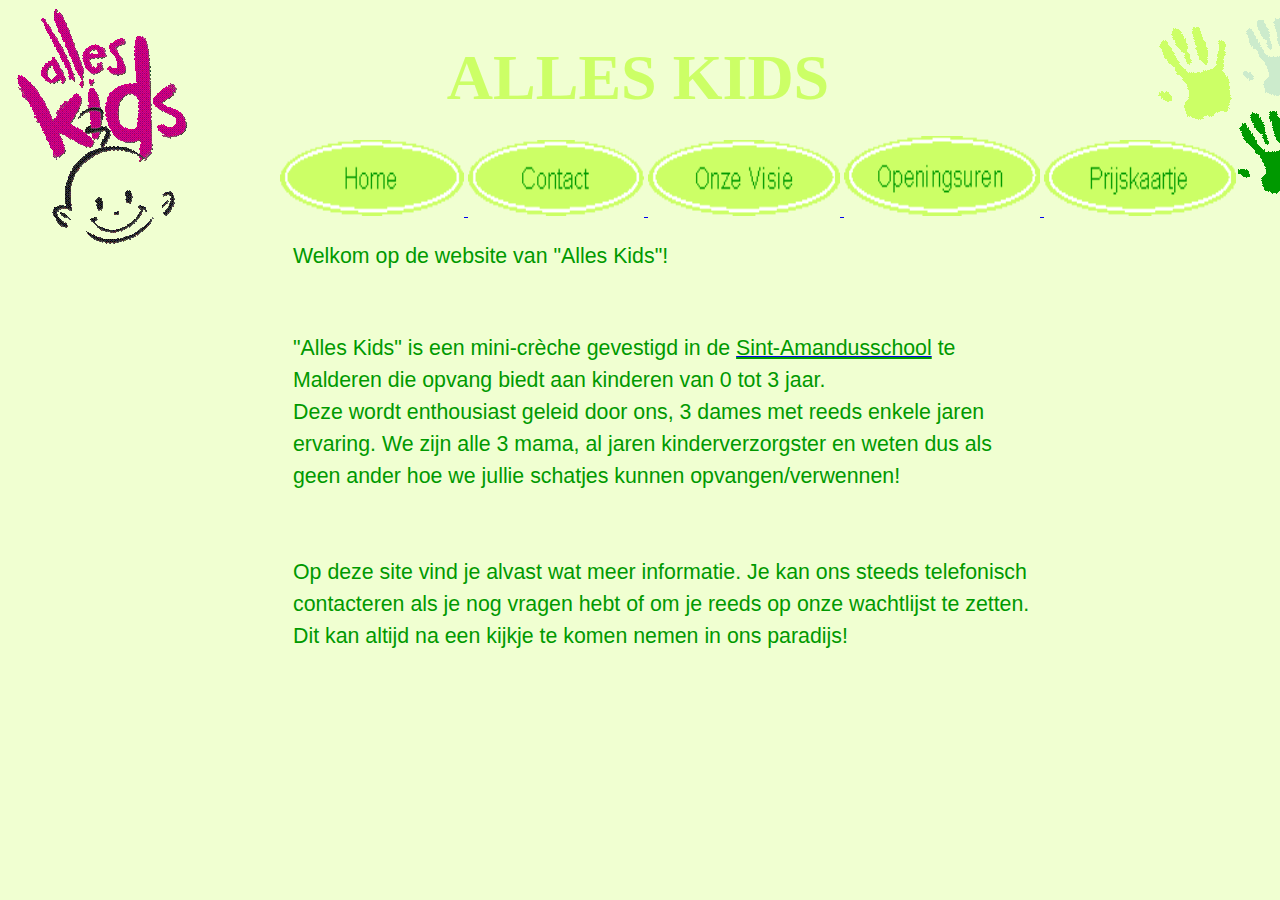
==== commit 15432078: "allignment between pages" ====
--- a/index.htm
+++ b/index.htm
@@ -7,70 +7,67 @@
 </head>
 
 <body bgcolor="#F0FFD1">
+<div style='position:absolute;width:13.0875in;height:5.2125in'>
+<!-- Handjes -->
+<span style='position:absolute;z-index:21;
+left:1213px;top:91px;width:98px;height:104px'><img width=98 height=104
+src=index_bestanden/image3461.gif v:shapes="_x0000_s1175"></span>
 
-<div style='position:absolute;width:13.0875in;height:7.-374in'>
-  <span style='position:absolute;z-index:5;
-left:1213px;top:90px;width:98px;height:104px'><img width=98 height=104
-src="index_bestanden/image3461.gif" v:shapes="_x0000_s1100"></span>
-<span style='position:absolute;z-index:6;
+<span style='position:absolute;z-index:22;
 left:1131px;top:5px;width:108px;height:118px'><img width=108 height=118
-src="index_bestanden/image348.gif" v:shapes="_x0000_s1101"></span>
-<span style='position:absolute;z-index:7;
+src=index_bestanden/image348.gif v:shapes="_x0000_s1176"></span>
+
+<span style='position:absolute;z-index:23;
 left:1221px;top:0px;width:88px;height:96px'><img width=88 height=96
-src="index_bestanden/image350.gif" v:shapes="_x0000_s1102"></span>
+src=index_bestanden/image350.gif v:shapes="_x0000_s1177"></span>
+<!--Logo-->
 <span style='position:absolute;
-z-index:8;left:-80px;top:0px;width:352px;height:240px'><img width=352
-height=240 src="index_bestanden/image817.gif" v:shapes="_x0000_s1103 _x0000_s1105"></span>
+z-index:24;left:-80px;top:0px;width:352px;height:240px'><img width=352
+height=240 src=index_bestanden/image817.gif v:shapes="_x0000_s1178 _x0000_s1180"></span>
 
- <a href="index.htm">
-  <span style='position:absolute;
-z-index:12;left:272px;top:128px;width:184px;height:76px'><img width=184
-height=76 src="index_bestanden/image979.gif" v:shapes="_x0000_s1136 _x0000_s1138 _x0000_s1139 _x0000_s1140"></span>
-</a>
-<a href="contact.htm">
-  <span style='position:absolute;
-z-index:13;left:420px;top:128px;width:176px;height:76px'><img width=176
-height=76 src="index_bestanden/image329.gif" v:shapes="_x0000_s1142 _x0000_s1144 _x0000_s1145 _x0000_s1146"></span>
-</a>
-<a href="visie.htm">
-  <span style='position:absolute;
-z-index:14;left:564px;top:128px;width:192px;height:76px'><img width=192
-height=76 src="index_bestanden/image374.gif" v:shapes="_x0000_s1148 _x0000_s1150 _x0000_s1151 _x0000_s1152"></span>
-</a>
-<a href="openingsuren.htm">
-  <span style='position:absolute;
-z-index:15;left:720px;top:128px;width:196px;height:80px'><img width=196
-height=80 src="index_bestanden/image488.gif" v:shapes="_x0000_s1154 _x0000_s1156 _x0000_s1157 _x0000_s1158"></span>
-</a>
-<a href="prijzen.htm">
-<span style='position:absolute;
-z-index:16;left:880px;top:128px;width:192px;height:76px'><img width=192
-height=76 src="index_bestanden/image373.gif" v:shapes="_x0000_s1160 _x0000_s1162 _x0000_s1163 _x0000_s1164"></span>
-</a>
 
-<span style='position:absolute;z-index:17;
-left:352px;top:0px;width:600px;height:112px'>
+  <span style='position:absolute;z-index:12;left:272px;top:128px;height:76px'>
+    <div>
+      <a href="index.htm">
+        <img width=184 height=76 src="index_bestanden/image979.gif" />
+      </a>
+      <a href="contact.htm">
+        <img width=176 height=76 src="index_bestanden/image329.gif" />
+      </a>
+      <a href="visie.htm">
+        <img width=192 height=76 src="index_bestanden/image374.gif" />
+      </a>
+      <a href="openingsuren.htm">
+        <img width=196 height=80 src="index_bestanden/image488.gif" />
+      </a>
+      <a href="prijzen.htm">
+        <img width=192 height=76 src="index_bestanden/image373.gif" />
+    </a>
+    </div>
+  </span>
+<!-- Start title-->
+
+  <span style='position:absolute;left:312px;top:12px;width:636px;height:176px'>
 
 <table cellpadding=0 cellspacing=0>
  <tr>
-  <td width=600 height=112 style='vertical-align:top'>
-  <div v:shape="_x0000_s1166" style='padding:2.88pt 2.88pt 2.88pt 2.88pt'
+  <td width=636 height=176 style='vertical-align:top'>
+  <div v:shape="_x0000_s1167" style='padding:2.88pt 2.88pt 2.88pt 2.88pt'
   class=shape>
   <p class=MsoNormal style='text-align:center;text-align:center'><span
-  lang=nl-BE style='font-size:48.0pt;line-height:119%;font-family:"Arial Unicode MS";
+  lang=nl-BE style='font-size:48.0pt;line-height:119%;font-family:Tahoma;
   color:#CCFF66;font-weight:bold;language:nl-BE'>ALLES KIDS</span></p>
   </div>
-  </td>
+</td>
  </tr>
 </table>
 
 </span>
+<!-- End title-->
 
-<table v:shapes="_x0000_s1106" cellpadding=0 cellspacing=0 width=740
- height=544 border=0 dir=ltr style='width:555.0pt;height:408.0pt;border-collapse:
- collapse;position:absolute;top:126.0pt;left:213.0pt;z-index:9'>
- <tr>
-  <td width=740 height=544 style='width:555.0pt;height:408.0pt;padding-left:
+  <table v:shapes="_x0000_s1106" cellpadding=0 cellspacing=0 width=740 height=544 border=0 dir=ltr style='width:555.0pt;height:408.0pt;border-collapse:collapse;position:absolute;top:126.0pt;left:213.0pt;z-index:9'>
+    <tr>
+      <td width=740 height=544 style='width:555.0pt;height:408.0pt;padding-left:
   .75pt;padding-right:.75pt;padding-top:.75pt;padding-bottom:.75pt'>
   <p class=MsoNormal style='margin-bottom:14.0pt'><span lang=nl-BE
   style='font-size:16.0pt;font-family:Arial;color:#009900;language:nl-BE'>Welkom op de website van "Alles Kids"!</span></p>
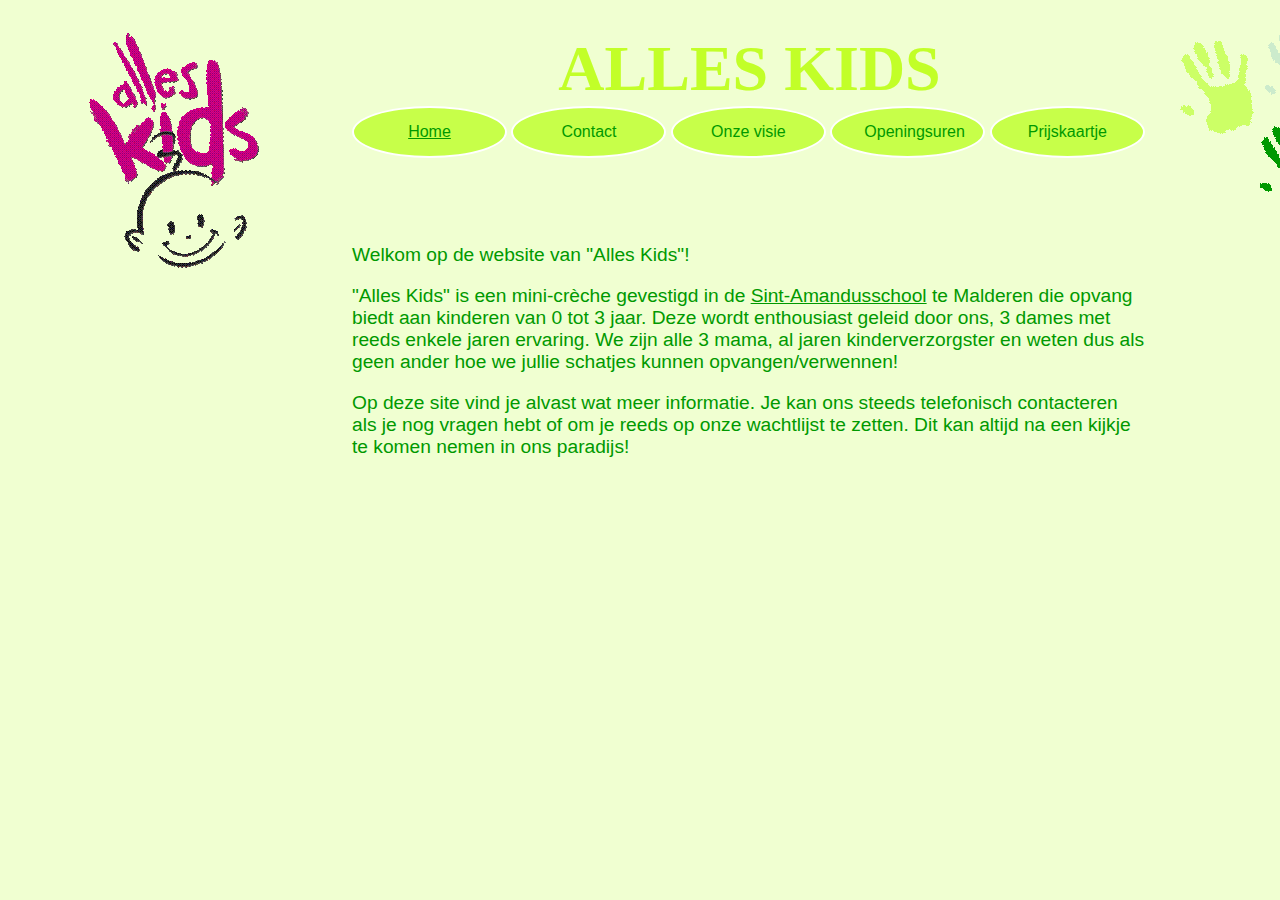
==== commit 2b3c8e46: "cleanup html and move in css" ====
--- a/index.htm
+++ b/index.htm
@@ -1,100 +1,50 @@
 <html>
-<head>
-<meta http-equiv=Content-Type content="text/html; charset=utf-8">
-<title>Alles Kids Malderen</title>
-<style>
-</style>
-</head>
-
-<body bgcolor="#F0FFD1">
-<div style='position:absolute;width:13.0875in;height:5.2125in'>
-<!-- Handjes -->
-<span style='position:absolute;z-index:21;
-left:1213px;top:91px;width:98px;height:104px'><img width=98 height=104
-src=index_bestanden/image3461.gif v:shapes="_x0000_s1175"></span>
-
-<span style='position:absolute;z-index:22;
-left:1131px;top:5px;width:108px;height:118px'><img width=108 height=118
-src=index_bestanden/image348.gif v:shapes="_x0000_s1176"></span>
-
-<span style='position:absolute;z-index:23;
-left:1221px;top:0px;width:88px;height:96px'><img width=88 height=96
-src=index_bestanden/image350.gif v:shapes="_x0000_s1177"></span>
-<!--Logo-->
-<span style='position:absolute;
-z-index:24;left:-80px;top:0px;width:352px;height:240px'><img width=352
-height=240 src=index_bestanden/image817.gif v:shapes="_x0000_s1178 _x0000_s1180"></span>
-
-
-  <span style='position:absolute;z-index:12;left:272px;top:128px;height:76px'>
-    <div>
-      <a href="index.htm">
-        <img width=184 height=76 src="index_bestanden/image979.gif" />
-      </a>
-      <a href="contact.htm">
-        <img width=176 height=76 src="index_bestanden/image329.gif" />
-      </a>
-      <a href="visie.htm">
-        <img width=192 height=76 src="index_bestanden/image374.gif" />
-      </a>
-      <a href="openingsuren.htm">
-        <img width=196 height=80 src="index_bestanden/image488.gif" />
-      </a>
-      <a href="prijzen.htm">
-        <img width=192 height=76 src="index_bestanden/image373.gif" />
-    </a>
+  <head>
+    <meta http-equiv=Content-Type content="text/html; utf-8"/>
+    <title>Alles Kids Malderen</title>
+    <link rel="stylesheet" type="text/css" href="style.css" />
+  </head>
+  <body>
+    <img id="logo" src="images/logo.gif" />
+    <div class="content">
+      <h1>ALLES KIDS</h1>
+      <div class="menu">
+        <a href="index.htm">
+          <button class="menubutton menuactive">
+            Home
+          </button>
+        </a>
+        <a href="contact.htm">
+          <button class="menubutton">
+            Contact
+          </button>
+        </a>
+        <a href="visie.htm">
+          <button class="menubutton">
+            Onze visie
+          </button>
+        </a>
+        <a href="openingsuren.htm">
+          <button class="menubutton">
+            Openingsuren
+          </button>
+        </a>
+        <a href="prijzen.htm">
+          <button class="menubutton">
+            Prijskaartje
+          </button>
+        </a>
+      </div>
+      <h2>&nbsp;</h2>
+      <p>
+        Welkom op de website van &quot;Alles Kids&quot;!
+      </p>
+      <p>
+        &quot;Alles Kids&quot; is een mini-cr&egrave;che gevestigd in de <a href="http://www.sint-amandus.be">Sint-Amandusschool</a> te Malderen die opvang biedt aan kinderen van 0 tot 3 jaar. Deze wordt enthousiast geleid door ons, 3 dames met reeds enkele jaren ervaring. We zijn alle 3 mama, al jaren kinderverzorgster en weten dus als geen ander hoe we jullie schatjes kunnen opvangen/verwennen!
+      </p>
+      <p>
+        Op deze site vind je alvast wat meer informatie. Je kan ons steeds telefonisch contacteren als je nog vragen hebt of om je reeds op onze wachtlijst te zetten. Dit kan altijd na een kijkje te komen nemen in ons paradijs!
+      </p>
     </div>
-  </span>
-<!-- Start title-->
-
-  <span style='position:absolute;left:312px;top:12px;width:636px;height:176px'>
-
-<table cellpadding=0 cellspacing=0>
- <tr>
-  <td width=636 height=176 style='vertical-align:top'>
-  <div v:shape="_x0000_s1167" style='padding:2.88pt 2.88pt 2.88pt 2.88pt'
-  class=shape>
-  <p class=MsoNormal style='text-align:center;text-align:center'><span
-  lang=nl-BE style='font-size:48.0pt;line-height:119%;font-family:Tahoma;
-  color:#CCFF66;font-weight:bold;language:nl-BE'>ALLES KIDS</span></p>
-  </div>
-</td>
- </tr>
-</table>
-
-</span>
-<!-- End title-->
-
-  <table v:shapes="_x0000_s1106" cellpadding=0 cellspacing=0 width=740 height=544 border=0 dir=ltr style='width:555.0pt;height:408.0pt;border-collapse:collapse;position:absolute;top:126.0pt;left:213.0pt;z-index:9'>
-    <tr>
-      <td width=740 height=544 style='width:555.0pt;height:408.0pt;padding-left:
-  .75pt;padding-right:.75pt;padding-top:.75pt;padding-bottom:.75pt'>
-  <p class=MsoNormal style='margin-bottom:14.0pt'><span lang=nl-BE
-  style='font-size:16.0pt;font-family:Arial;color:#009900;language:nl-BE'>Welkom op de website van "Alles Kids"!</span></p>
-  <p class=MsoNormal style='margin-bottom:14.0pt'><span lang=nl-BE
-  style='font-size:16.0pt;font-family:Arial;color:#009900;language:nl-BE'>&nbsp;</span></p>
-  <p class=MsoNormal style='line-height:150%'><span lang=nl-BE
-  style='font-size:16.0pt;line-height:150%;font-family:Arial;color:#009900;
-  language:nl-BE'>&quot;Alles Kids&quot; is een mini-cr&egrave;che gevestigd in de </span><a
-  href="http://www.sint-amandus.be/"><span lang=nl-BE style='font-size:16.0pt;
-  line-height:150%;font-family:Arial;color:#009900;text-decoration:underline;
-  language:nl-BE'>Sint-Amandusschool</span></a><span lang=nl-BE
-  style='font-size:16.0pt;line-height:150%;font-family:Arial;color:#009900;
-  language:nl-BE'> te Malderen die opvang biedt aan kinderen van 0 tot 3 jaar. <br>
-  Deze wordt enthousiast geleid door ons, 3 dames met reeds enkele jaren ervaring. We zijn alle 3 mama, al jaren kinderverzorgster en weten dus als geen ander hoe we jullie schatjes kunnen opvangen/verwennen!</span></p>
-  <p class=MsoNormal style='line-height:150%'><span lang=nl-BE
-  style='font-size:16.0pt;line-height:150%;font-family:"Comic Sans MS";
-  color:#009900;language:nl-BE'>&nbsp;</span></p>
-  <p class=MsoNormal style='line-height:150%'><span lang=nl-BE
-  style='font-size:16.0pt;line-height:150%;font-family:Arial;color:#009900;
-  language:nl-BE'>Op deze site vind je alvast wat meer informatie. Je kan ons steeds telefonisch contacteren als je nog vragen hebt of om je reeds op onze wachtlijst te zetten. Dit kan altijd na een kijkje te komen nemen in ons paradijs!</span></p>
-  </td>
- </tr>
-</table>
-
-
-</div>
-
-</body>
-
+  </body>
 </html>
--- a/style.css
+++ b/style.css
@@ -0,0 +1,82 @@
+
+body {
+    margin: 0px;
+    padding: 0px;
+    background-color: #F0FFD1;
+    font-family:Arial;
+    color:#009900;
+}
+#logo {
+    width: 352px;
+    height: 240px;
+    float: left;
+}
+#hands {
+    float: left;
+}
+a {
+    color: #009900;
+}
+.menu>a {
+  text-decoration: none;
+}
+table {
+    width: 400px;
+    border-collapse: collapse;
+    border: 1px solid black;
+}
+th {
+    border: 1px solid black;
+    padding: 8px;
+}
+td {
+    border-right: 1px solid black;
+    padding: 8px;
+}
+p {
+    font-size: 1.2em;
+}
+.content {
+    width: 795px;
+    padding-right: 180px;
+    margin-left: 352px;
+    background: url(images/hands.png); 
+    background-repeat: no-repeat;
+    background-position: top right;
+}
+.menubutton {
+    outline: none;
+    width: 155px;
+    background-color: #C7FF49;
+    border: 2px solid #FFFFFF;
+    color: #009900;
+    padding: 15px 32px;
+    text-align: center;
+    text-decoration: none;
+    display: inline-block;
+    font-size: 16px;
+    margin: 0px;
+    cursor: pointer;
+    border-radius: 50%;
+}
+.menubutton:hover,.menuactive {
+    color: #009900;
+    text-decoration: underline;
+}
+h1 {
+    margin-top:32px;
+    margin-bottom:0px;
+    text-align: center;
+    font-size: 48.0pt;
+    color: #C2FF28;
+    font-weight:bold;
+    font-family:Tahoma;
+}
+h2 {
+    margin-top:12px;
+    text-align: center;
+    font-size: 28.0pt;
+    color: #009900;
+    font-weight:bold;
+    font-family:Tahoma;
+}